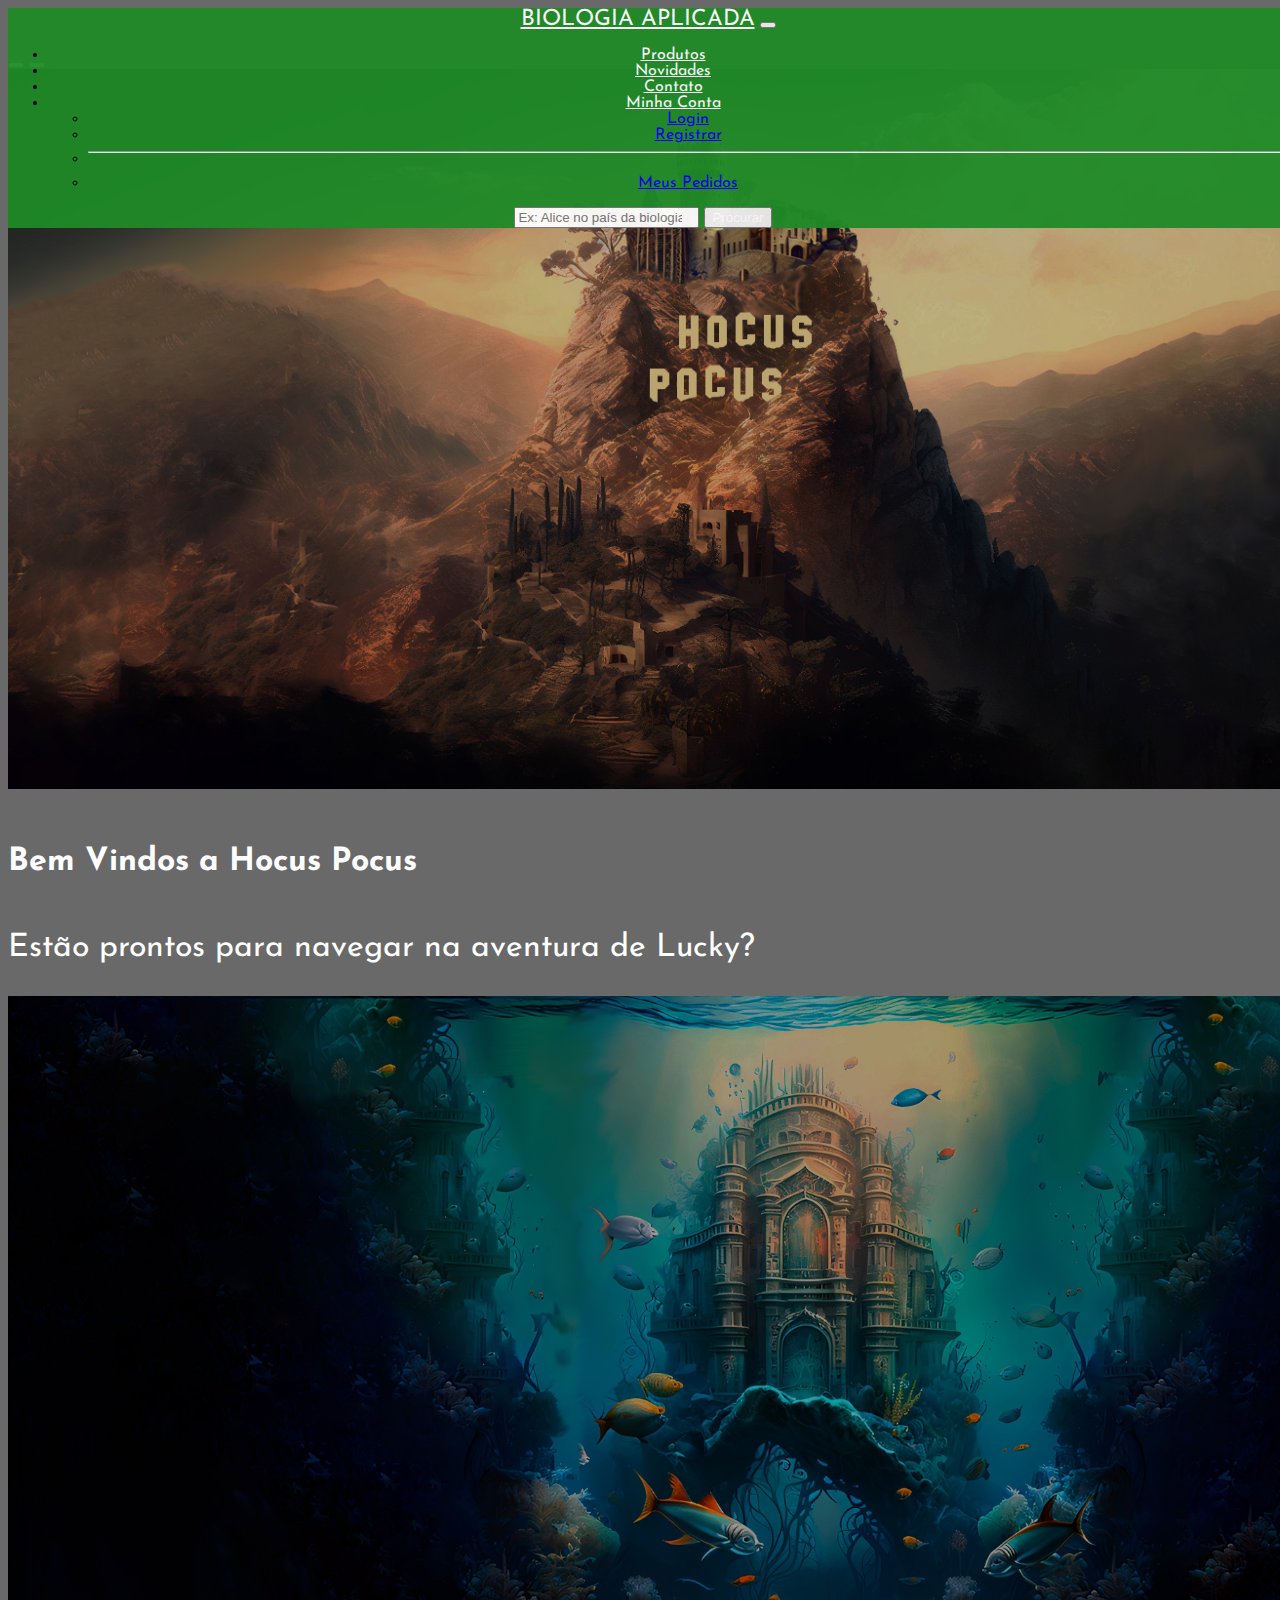
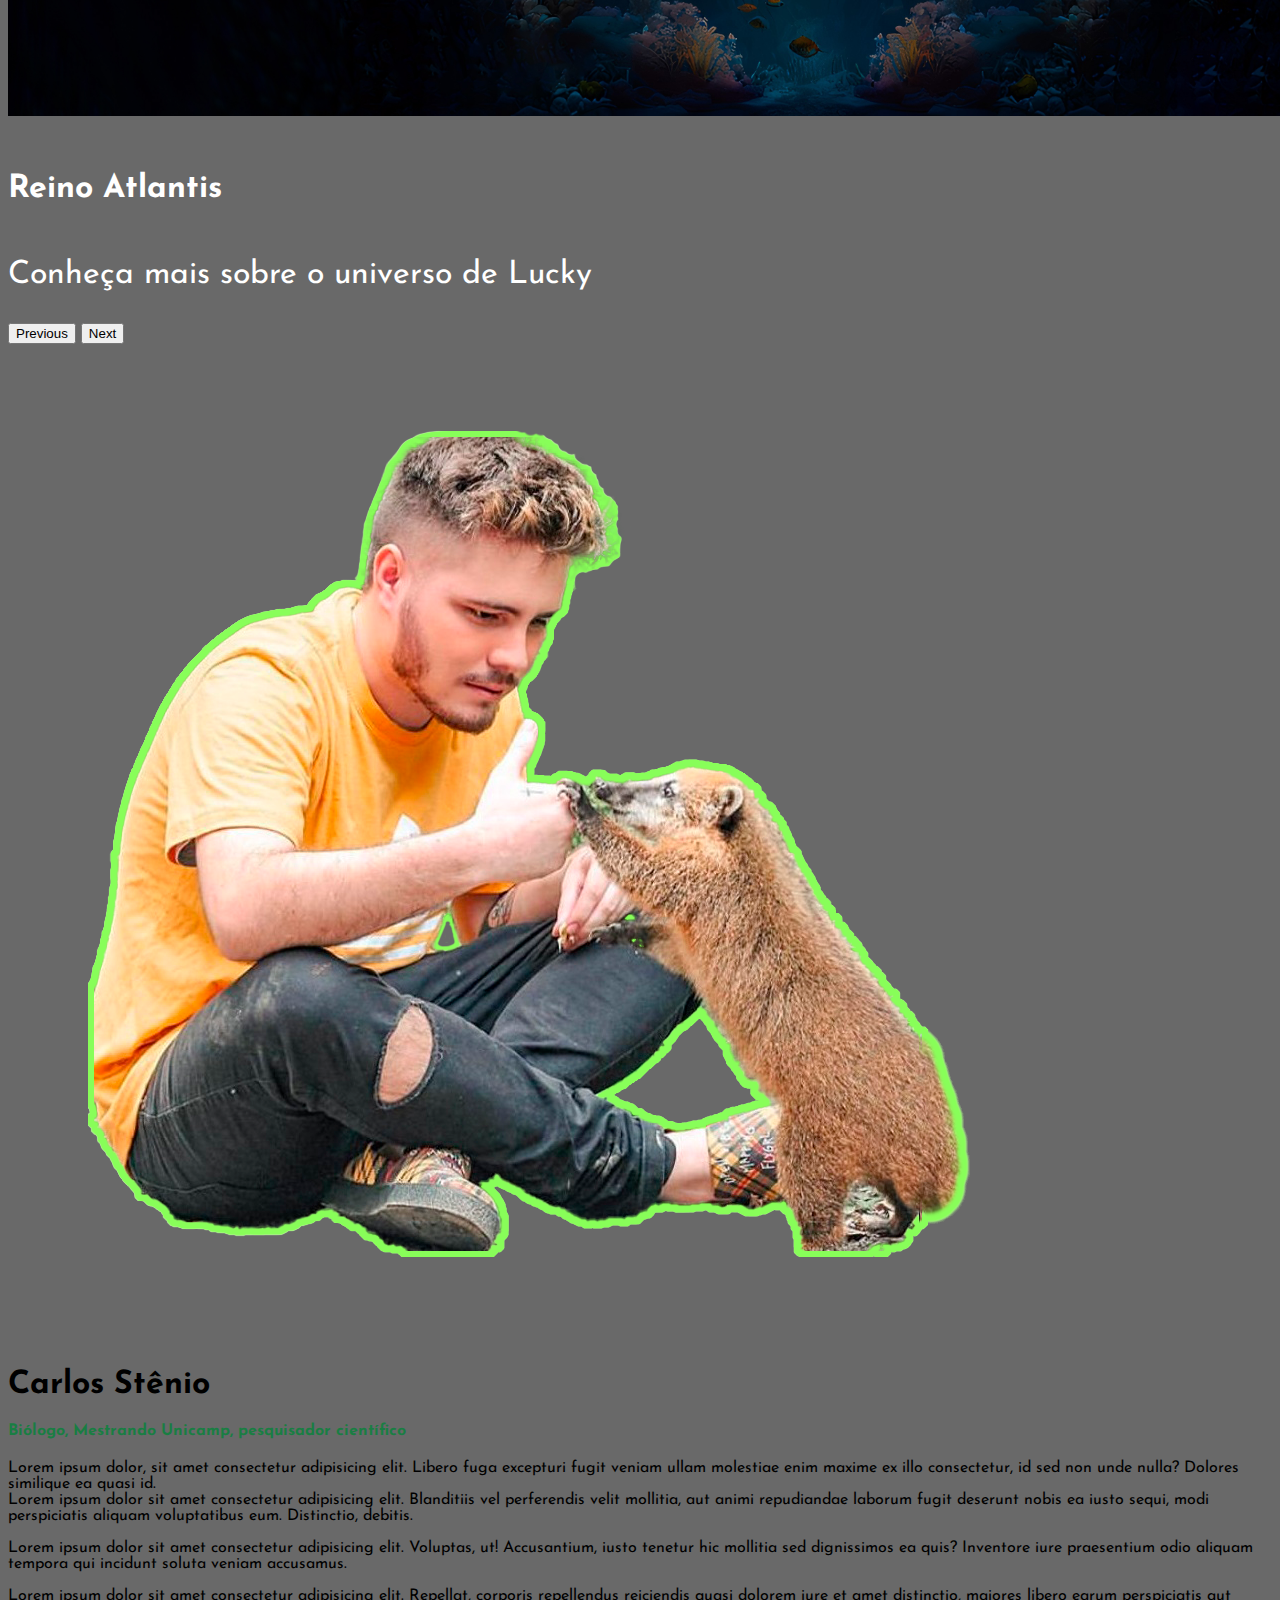
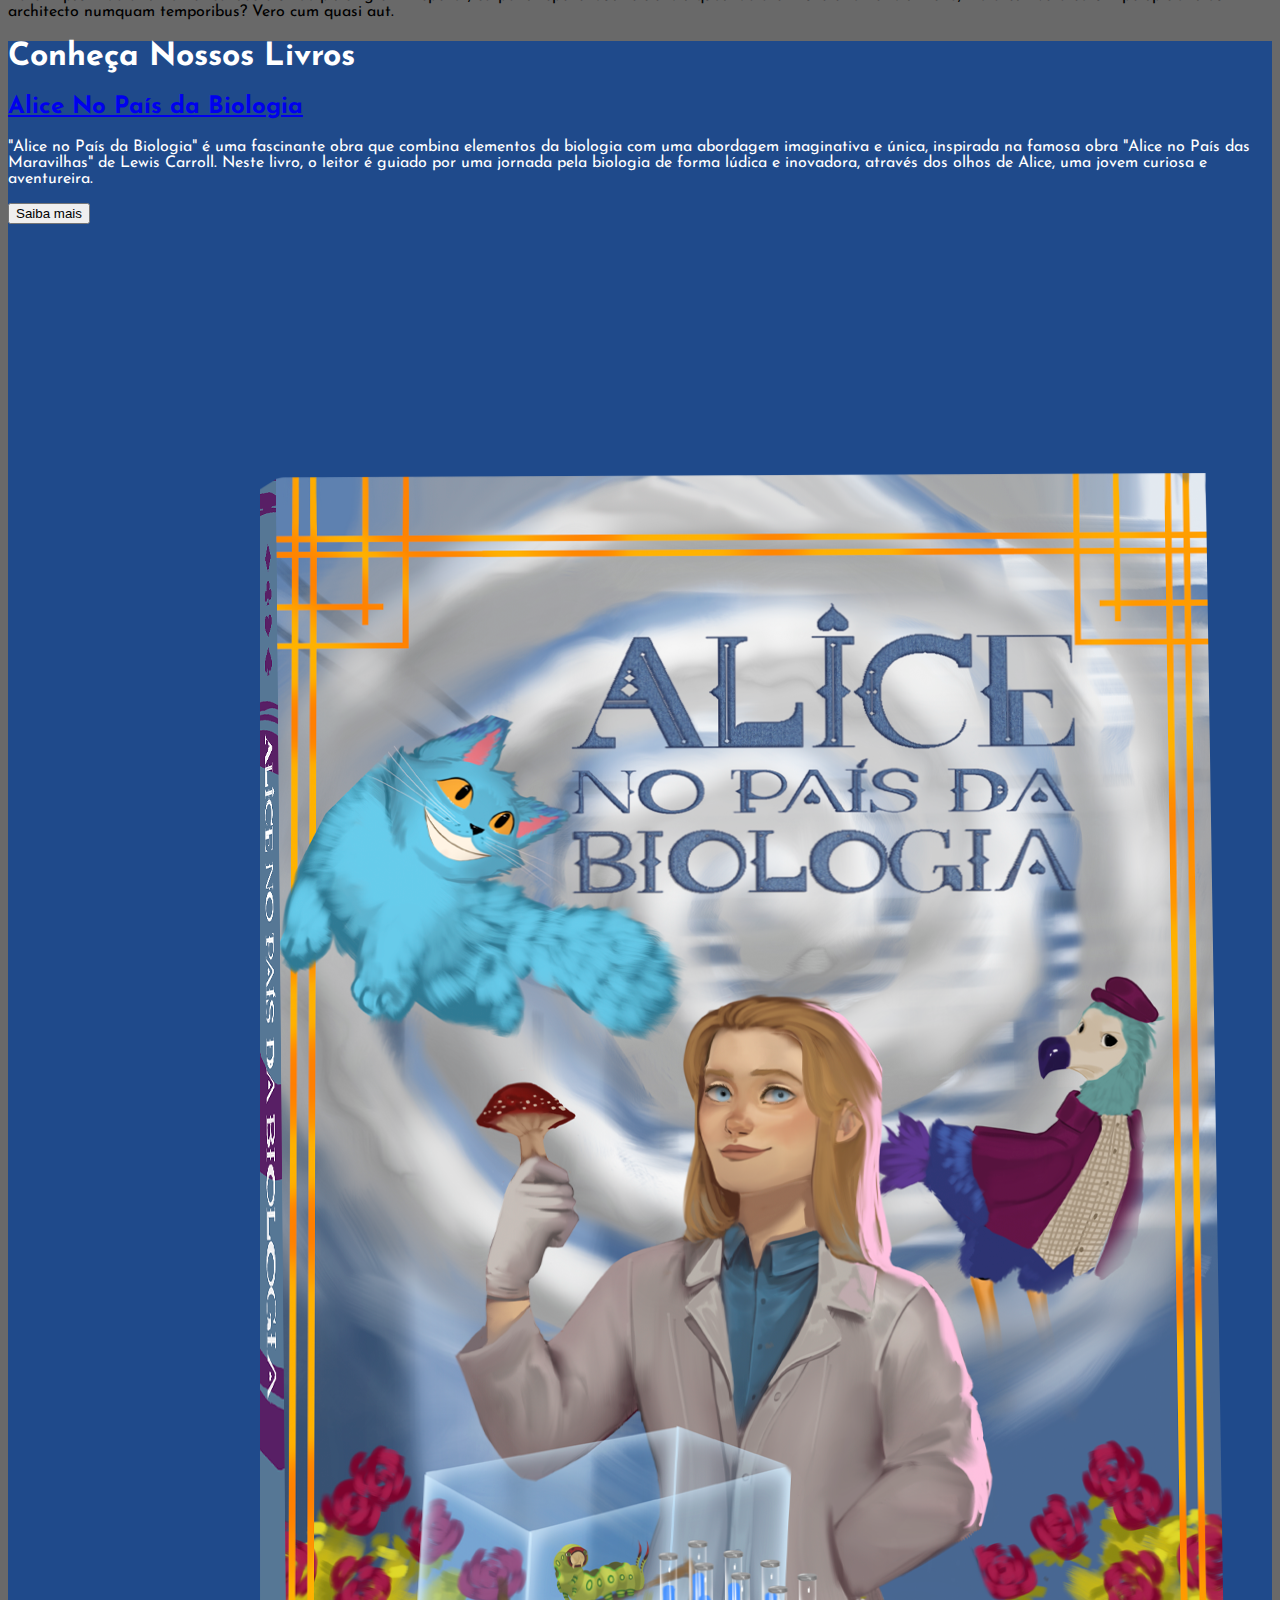
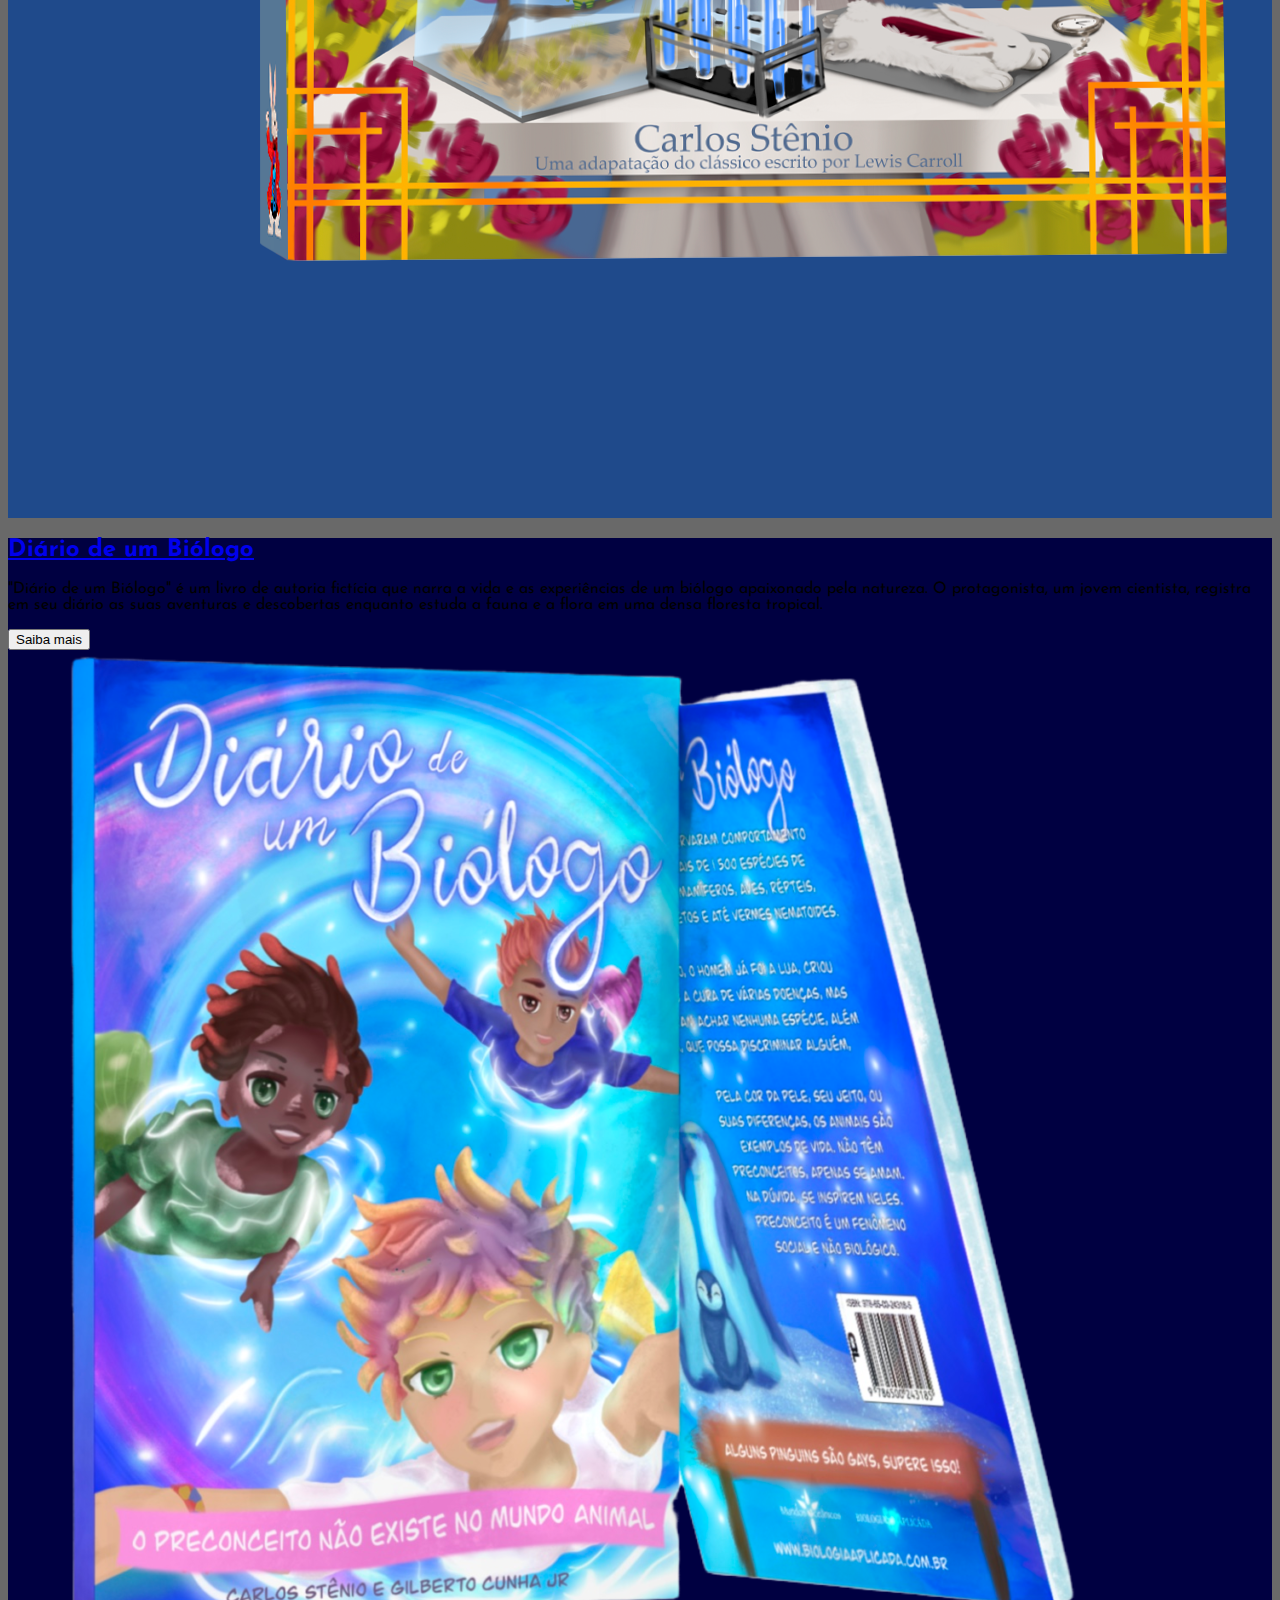
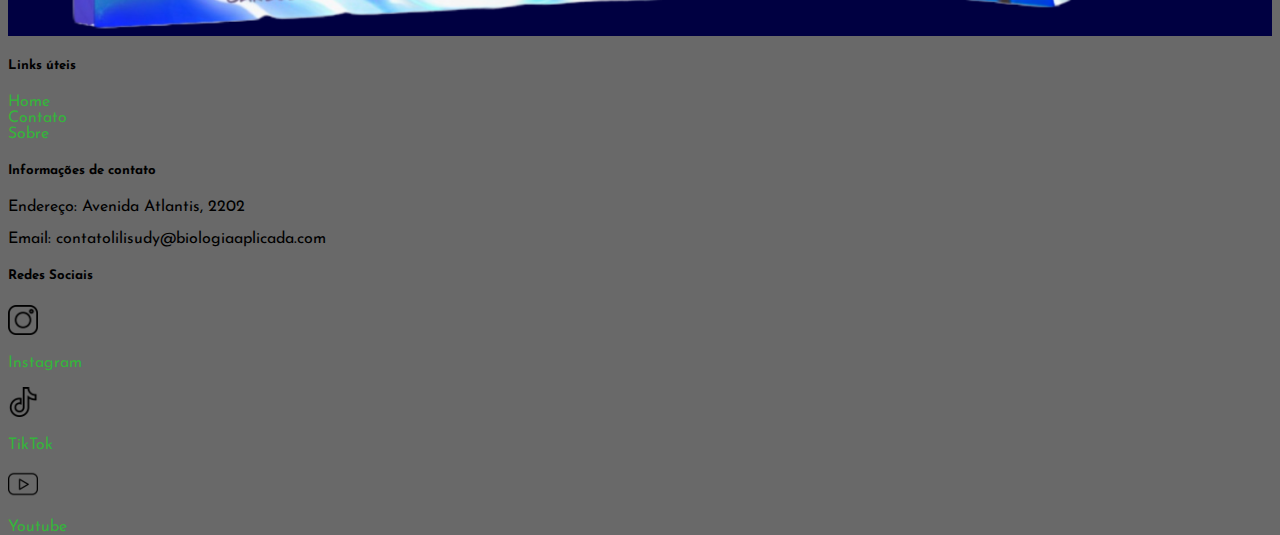
==== index.html @ c4a162b4 "att linha de corte" ====
<!DOCTYPE html>
<html lang="pt-br">

<head>
  <meta charset="UTF-8">
  <meta http-equiv="X-UA-Compatible" content="IE=edge">
  <meta name="viewport" content="width=device-width, initial-scale=1.0">
  <title>Biologia Aplicada</title>
  <link href="https://cdn.jsdelivr.net/npm/bootstrap@5.3.0-alpha3/dist/css/bootstrap.min.css" rel="stylesheet"
    integrity="sha384-KK94CHFLLe+nY2dmCWGMq91rCGa5gtU4mk92HdvYe+M/SXH301p5ILy+dN9+nJOZ" crossorigin="anonymous">
  <link rel="stylesheet" href="estilo/style.css">
</head>

<body>

  <header>
    <nav class="navbar navbar-expand-lg cor_amarelo pt-0 pb-0">
      <div class="container-fluid mt-1">
        <a class="navbar-brand fontsite text-white" href="#">BIOLOGIA APLICADA</a>
        <button class="navbar-toggler hamburguer" type="button" data-bs-toggle="collapse"
          data-bs-target="#navbarSupportedContent" aria-controls="navbarSupportedContent" aria-expanded="false"
          aria-label="Toggle navigation">
          <span class="navbar-toggler-icon"></span>
        </button>
        <div class="collapse navbar-collapse" id="navbarSupportedContent">
          <ul class="navbar-nav me-auto ms-auto mb-2 mb-lg-0">
            <li class="nav-item">
              <a class="nav-link navbarpadrao text-white" aria-current="page" href="#">Produtos</a>
            </li>
            <li class="nav-item">
              <a class="nav-link navbarpadrao text-white" href="#">Novidades</a>
            </li>
            <li class="nav-item">
              <a class="nav-link navbarpadrao text-white" href="#">Contato</a>
            </li>
            <li class="nav-item dropdown">
              <a class="nav-link dropdown-toggle navbarpadrao text-white" href="#" role="button"
                data-bs-toggle="dropdown" aria-expanded="false">
                Minha Conta
              </a>
              <ul class="dropdown-menu">
                <li><a class="dropdown-item listaabaixo justify-content-center d-flex" href="#">Login</a></li>
                <li><a class="dropdown-item listaabaixo justify-content-center d-flex" href="#">Registrar</a></li>
                <li>
                  <hr class="dropdown-divider">
                </li>
                <li><a class="dropdown-item listaabaixo justify-content-center d-flex" href="#">Meus Pedidos</a></li>
              </ul>
            </li>

          </ul>
          <form class="d-flex barrapesquisa" role="search">
            <input class="form-control me-2" type="search" placeholder="Ex: Alice no país da biologia"
              aria-label="Search">
            <button class="btn botaopesquisa" type="submit">Procurar</button>
          </form>
        </div>
      </div>
    </nav>
  </header>

  <main>
    <section id="carouselExampleDark" class="carousel carousel-light slide" data-bs-ride="carousel">
      <div class="carousel-indicators botaocarrossel">
        <button type="button" data-bs-target="#carouselExampleDark" data-bs-slide-to="0" class="active"
          aria-current="true" aria-label="Slide 1"></button>
        <button type="button" data-bs-target="#carouselExampleDark" data-bs-slide-to="1" aria-label="Slide 2"></button>
      </div>
      <div class="carousel-inner">
        <a href="#" class="linksemdecoracao">
          <div class="carousel-item active" data-bs-interval="4000">
            <img src="imagens/holly pocus2.jpg" class="d-block w-100 imagem-carrossel" alt="...">
            <div class="carousel-caption d-md-block">
              <h5 class="fontebranca">Bem Vindos a Hocus Pocus</h5>
              <p class="fontebranca">Estão prontos para navegar na aventura de Lucky?</p>
        </a>
      </div>
      </div>
      <div class="carousel-item" data-bs-interval="4000">
        <a href="#" class="linksemdecoracao">
          <img src="imagens/castelo2.jpg" class="d-block w-100 imagem-carrossel" alt="...">
          <div class="carousel-caption d-md-block">
            <h5 class="fontebranca">Reino Atlantis</h5>
            <p class="fontebranca">Conheça mais sobre o universo de Lucky</p>
        </a>
      </div>
      </div>
      </div>
      <button class="carousel-control-prev botaocarrossel" type="button" data-bs-target="#carouselExampleDark"
        data-bs-slide="prev">
        <span class="carousel-control-prev-icon" aria-hidden="true"></span>
        <span class="visually-hidden">Previous</span>
      </button>
      <button class="carousel-control-next botaocarrossel" type="button" data-bs-target="#carouselExampleDark"
        data-bs-slide="next">
        <span class="carousel-control-next-icon" aria-hidden="true"></span>
        <span class="visually-hidden">Next</span>
      </button>
    </section>

    <section class="bg-light p-4 d-flex justify-content-center">
      <div class="row">
        <div class="col-md-5">
          <img src="imagens/stenio.png" class="card-img-top flex-shrink-0 imagemstenio" alt="Foto">
        </div>
        <div class="col-md-7 justify-content-center d-block pt-5">
          <h1 class="flex-grow-1"> Carlos Stênio</h1>
          <h4 class="pb-4">Biólogo, Mestrando Unicamp, pesquisador científico</h4>
          <p>Lorem ipsum dolor, sit amet consectetur adipisicing elit. Libero fuga excepturi fugit veniam ullam
            molestiae enim maxime ex illo consectetur, id sed non unde nulla? Dolores similique ea quasi id. <br> Lorem
            ipsum dolor sit amet consectetur adipisicing elit. Blanditiis vel perferendis velit mollitia, aut animi
            repudiandae laborum fugit deserunt nobis ea iusto sequi, modi perspiciatis aliquam voluptatibus eum.
            Distinctio, debitis.</p>
          <p>Lorem ipsum dolor sit amet consectetur adipisicing elit. Voluptas, ut! Accusantium, iusto tenetur hic
            mollitia sed dignissimos ea quis? Inventore iure praesentium odio aliquam tempora qui incidunt soluta veniam
            accusamus.</p>
          <p>Lorem ipsum dolor sit amet consectetur adipisicing elit. Repellat, corporis repellendus reiciendis quasi
            dolorem iure et amet distinctio, maiores libero earum perspiciatis aut architecto numquam temporibus? Vero
            cum quasi aut.</p>
        </div>
      </div>
    </section>




    <section class="fundoprodutos p-4">
      <h1 class="text-center">Conheça Nossos Livros</h1>

      <div class="row d-flex justify-content-center">
        <div class="col-md-7 justify-content-center d-block pt-5">
          <h2 class="flex-grow-1 mt-4 text-center pb-2 pt-2"> <a href="#" class="link-light text-decoration-none titulolivro"><strong>Alice No País da Biologia</strong></a></h2>

          <div class="text-center fs-4 pt-3">
          <p>"Alice no País da Biologia" é uma fascinante obra que combina elementos da biologia com uma abordagem
            imaginativa e única, inspirada na famosa obra "Alice no País das Maravilhas" de Lewis Carroll. Neste livro,
            o leitor é guiado por uma jornada pela biologia de forma lúdica e inovadora, através dos olhos de Alice, uma
            jovem curiosa e aventureira.</p>

              <div class="row justify-content-center align-items-center">
                  <button class="btn btn-light col-5 mt-3">Saiba mais</button>
              </div>

        </div>
        </div>
        <div class="col-md-4">
          <img src="imagens/em pé.png" class="card-img-top flex-shrink-0 imagemstenio mt-2" alt="Foto">
        </div>
      </div>
    </section>

    <section class=" p-4 fundoprodutos2 text-light">
      <div class="row d-flex justify-content-center pb-3 pt-3">
        <div class="col-md-7 justify-content-center d-block pt-2">
          <h2 class="flex-grow-1 mt-4 text-center pb-2 pt-2"> <a href="#" class="link-light text-decoration-none titulolivro"><strong>Diário de um Biólogo</strong></a></h2>

          <div class="text-center fs-4 pt-2 pb-5">
          <p>"Diário de um Biólogo" é um livro de autoria fictícia que narra a vida e as experiências de um biólogo apaixonado pela natureza. O protagonista, um jovem cientista, registra em seu diário as suas aventuras e descobertas enquanto estuda a fauna e a flora em uma densa floresta tropical.</p>

              <div class="row justify-content-center align-items-center">
                  <button class="btn btn-light col-5 mt-3">Saiba mais</button>
              </div>

        </div>
        </div>
        <div class="col-md-4 marginlivro">
          <img src="imagens/diariodeumbiologo.png" class="card-img-top flex-shrink-0 imagemstenio mt-2 p-3 mt-4" alt="Foto">
        </div>
      </div>
    </section>



  </main>

  <footer class="bg-light text-dark">
    <div class="container pt-3">
      <div class="row text-center">
        <div class="col-md-3">
          <h5>Links úteis</h5>
          <p><a href="#" target="_blank" class="footerajuste">Home</a> <br>
          <a href="#" target="_blank" class="footerajuste">Contato</a> <br>
           <a href="#" target="_blank" class="footerajuste">Sobre</a></p>
           <p class="linhadecorte">______________________________________</p>
        </div>
        <div class="col-md-5 text-center">
          <h5 class="pb-3">Informações de contato</h5>
          <p>Endereço: Avenida Atlantis, 2202</p>
          <p>Email: contatolilisudy@biologiaaplicada.com</p>
          <p class="linhadecorte">_______________________________________</p>
        </div>
        <div class="col-md-4">
          <div class="row">
          <h5 class="mb-4">Redes Sociais</h5>
          <div class="col-md-4">
          <img src="imagens/instagram.png" alt="" class="imagemfooter mb-1"> <p><a href="https://instagram.com/steniosuxx" target="_blank" class="footerajuste">Instagram</a></p> 
        </div>
        <div class="col-md-4">
          <img src="imagens/tik-tok.png" alt="" class="imagemfooter mb-1"><p> <a href="https://www.tiktok.com/@steniosuxx"target="_blank"  class="footerajuste">TikTok</a> </p>
        </div>
          <div class="col-md-4">
          <img src="imagens/youtube.png" alt="" class="imagemfooter mb-1"> <p><a href="https://www.youtube.com/@BiologandocomSteniosuxx" target="_blank" class="footerajuste">Youtube</a></p>
        </div>
          </div>
        </div>
      </div>
    </div>
  </footer>


  <script src="https://cdn.jsdelivr.net/npm/bootstrap@5.3.0-alpha3/dist/js/bootstrap.bundle.min.js"
    integrity="sha384-ENjdO4Dr2bkBIFxQpeoTz1HIcje39Wm4jDKdf19U8gI4ddQ3GYNS7NTKfAdVQSZe"
    crossorigin="anonymous"></script>
</body>

</html>
---- estilo/style.css ----
@charset "UTF-8";

@import url('https://fonts.googleapis.com/css2?family=Josefin+Sans:wght@300;400&family=Source+Sans+Pro:wght@300;400&display=swap');



body {
    background-color: rgb(105, 105, 105);
    height: 100em;
    font-family: 'Josefin Sans', sans-serif;

}

header {
    width: 100%;
    z-index: 100;
    position: fixed;
    opacity: 95%;
    text-align: center;
}

.hamburguer {
    font-size: 1em;
}

main {
    z-index: 1;
    padding-top: 45px;
}
.botaopesquisa {
    color: white;
}
.fontebranca {
    color: white;
    font-size: 2em;
}

.cor_amarelo {
    background-color: rgb(31, 139, 40);
}

.fontsite {
    font-family: 'Josefin Sans', sans-serif;
    color: white;
    font-size: 1.4em;
}

.barrapesquisa {
    color: rgb(255, 255, 255);
    font-family: 'Josefin Sans', sans-serif;
    border-radius: 5px;
    margin-right: 10px;
    margin-bottom: 5px;
}

.botaopesquisa:hover {
    background-color: rgb(54, 179, 60)!important;
}

h4 {
    color: rgb(25, 126, 67);
}

.navbarpadrao:hover {
    background-color: rgb(54, 179, 60);
    color: white;
}

.listaabaixo:hover {
    background-color: rgb(54, 179, 60);
    color: white;
}

.navbarpadrao {
    color: rgb(255, 255, 255);
    font-family: 'Josefin Sans', sans-serif;
    border-radius: 7px;
    margin-right: 10px;
    margin-bottom: 5px;
}

.navbarpadrao:first-child {
    margin-left: 20px;
}

.linksemdecoracao {
    text-decoration: none;
}

.imagemstenio:hover {
    transform: scale(1.1);
    transition: transform 0.4s
}

.imagemstenio {
    transition: transform 0.4s ease-in-out;
}

.imagem-carrossel {
    height: 80vh;
    object-fit: cover;
    object-position: 50% 20%;
}

.fundoprodutos {
background-color: rgb(31, 74, 139);
color: white;
}

.fundoprodutos2 {
    background-color: rgb(0, 0, 65);
}

.titulolivro:hover { 
    color: rgb(136, 247, 136);
    transition: 0.4s ease;
}

.marginlivro {
    padding-left: 50px;
}

.footerajuste {
    color: rgb(54, 179, 60);
    text-decoration: none;
}

.imagemfooter {
    height: 30px;
    width: 30px;
}

.linhadecorte {
    display: none;
}

@media (max-width: 700px) {

    .fontsite {
        font-family: 'Josefin Sans', sans-serif;
        color: white;
        font-size: 1.5em;
    }

    .imagem-carrossel {
        height: 70vh;
        object-fit: cover;  
        object-position: 50% 50%;
}

    .fontebranca {
        font-size: 1.1em;
    }
    main {
        z-index: 1;
        padding-top: 50px;
    }
    .linhadecorte {
        display: block;
    }
}

@media (max-width: 500px) {
    .fontsite {
        font-family: 'Josefin Sans', sans-serif;
        color: white;
        font-size: 1.2em;
    }

    main {
        z-index: 1;
        padding-top: 40px;
    }
    .linhadecorte {
        display: block;
    }
}
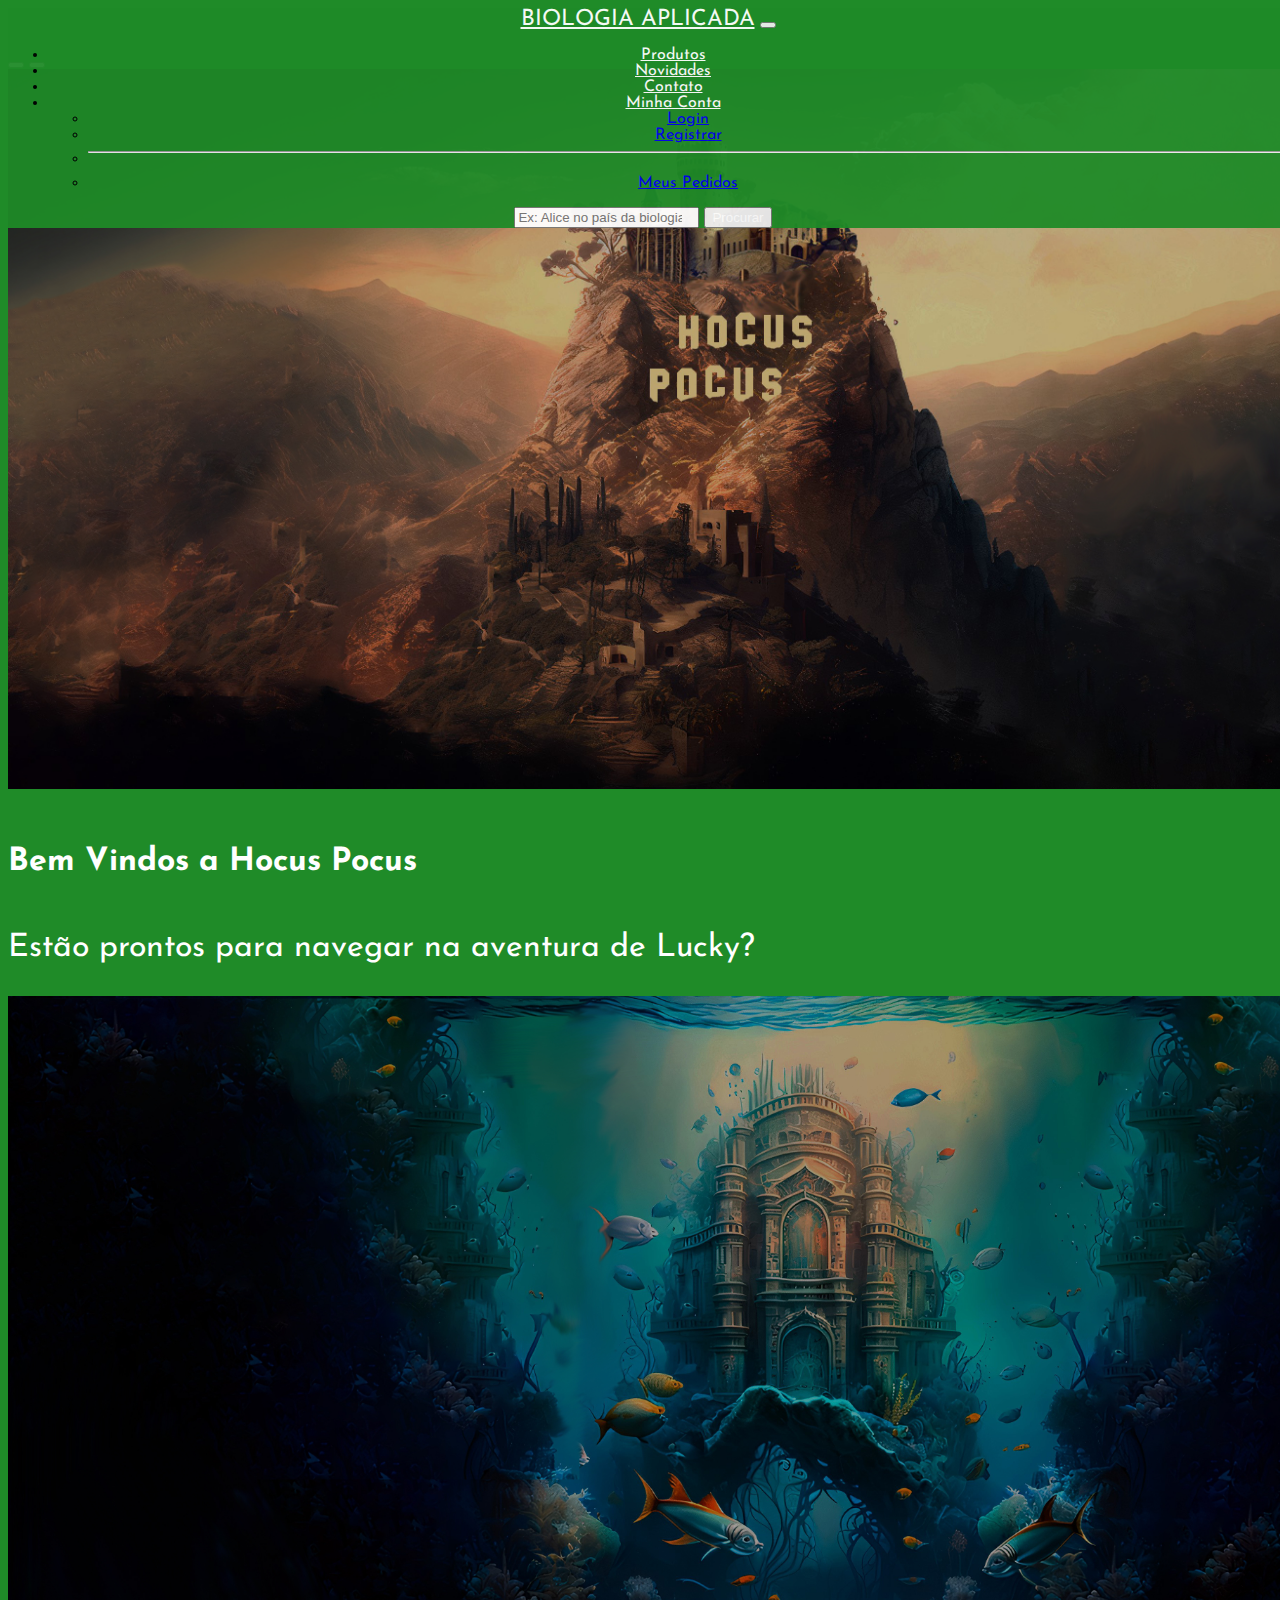
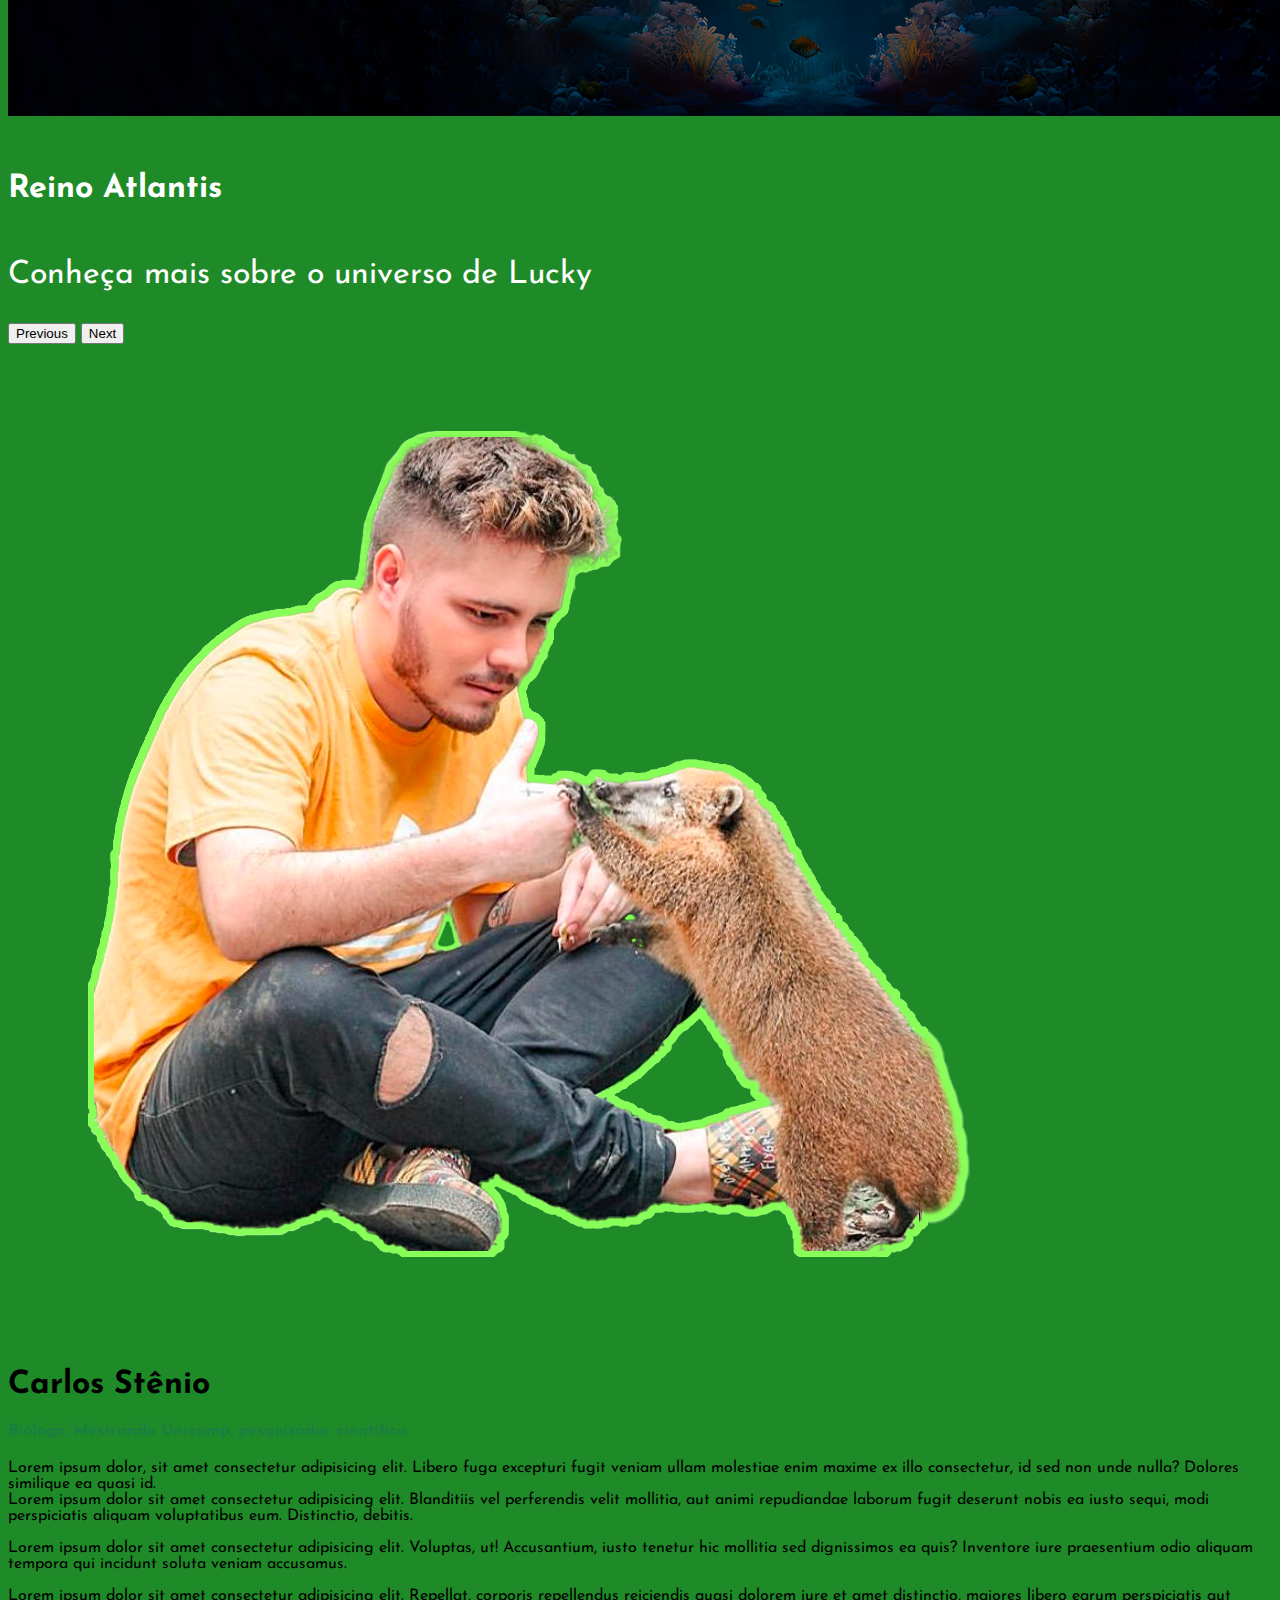
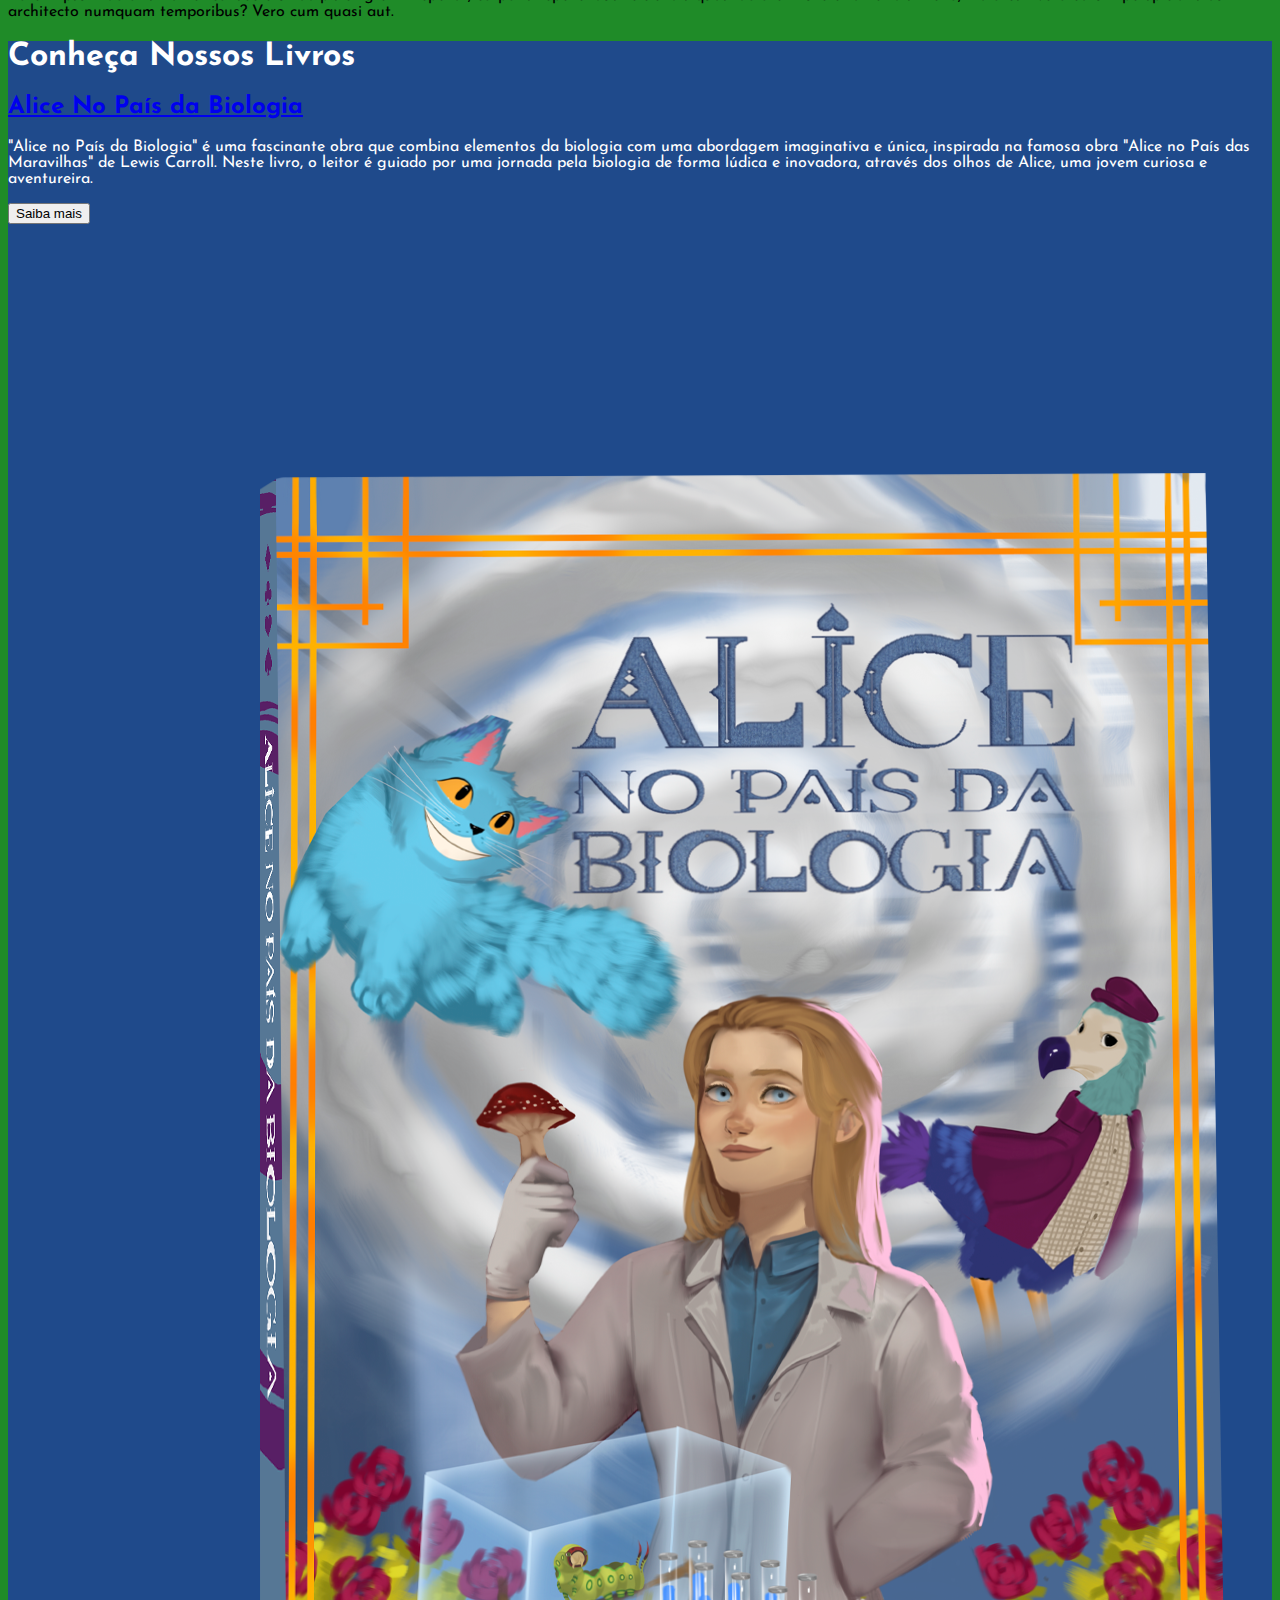
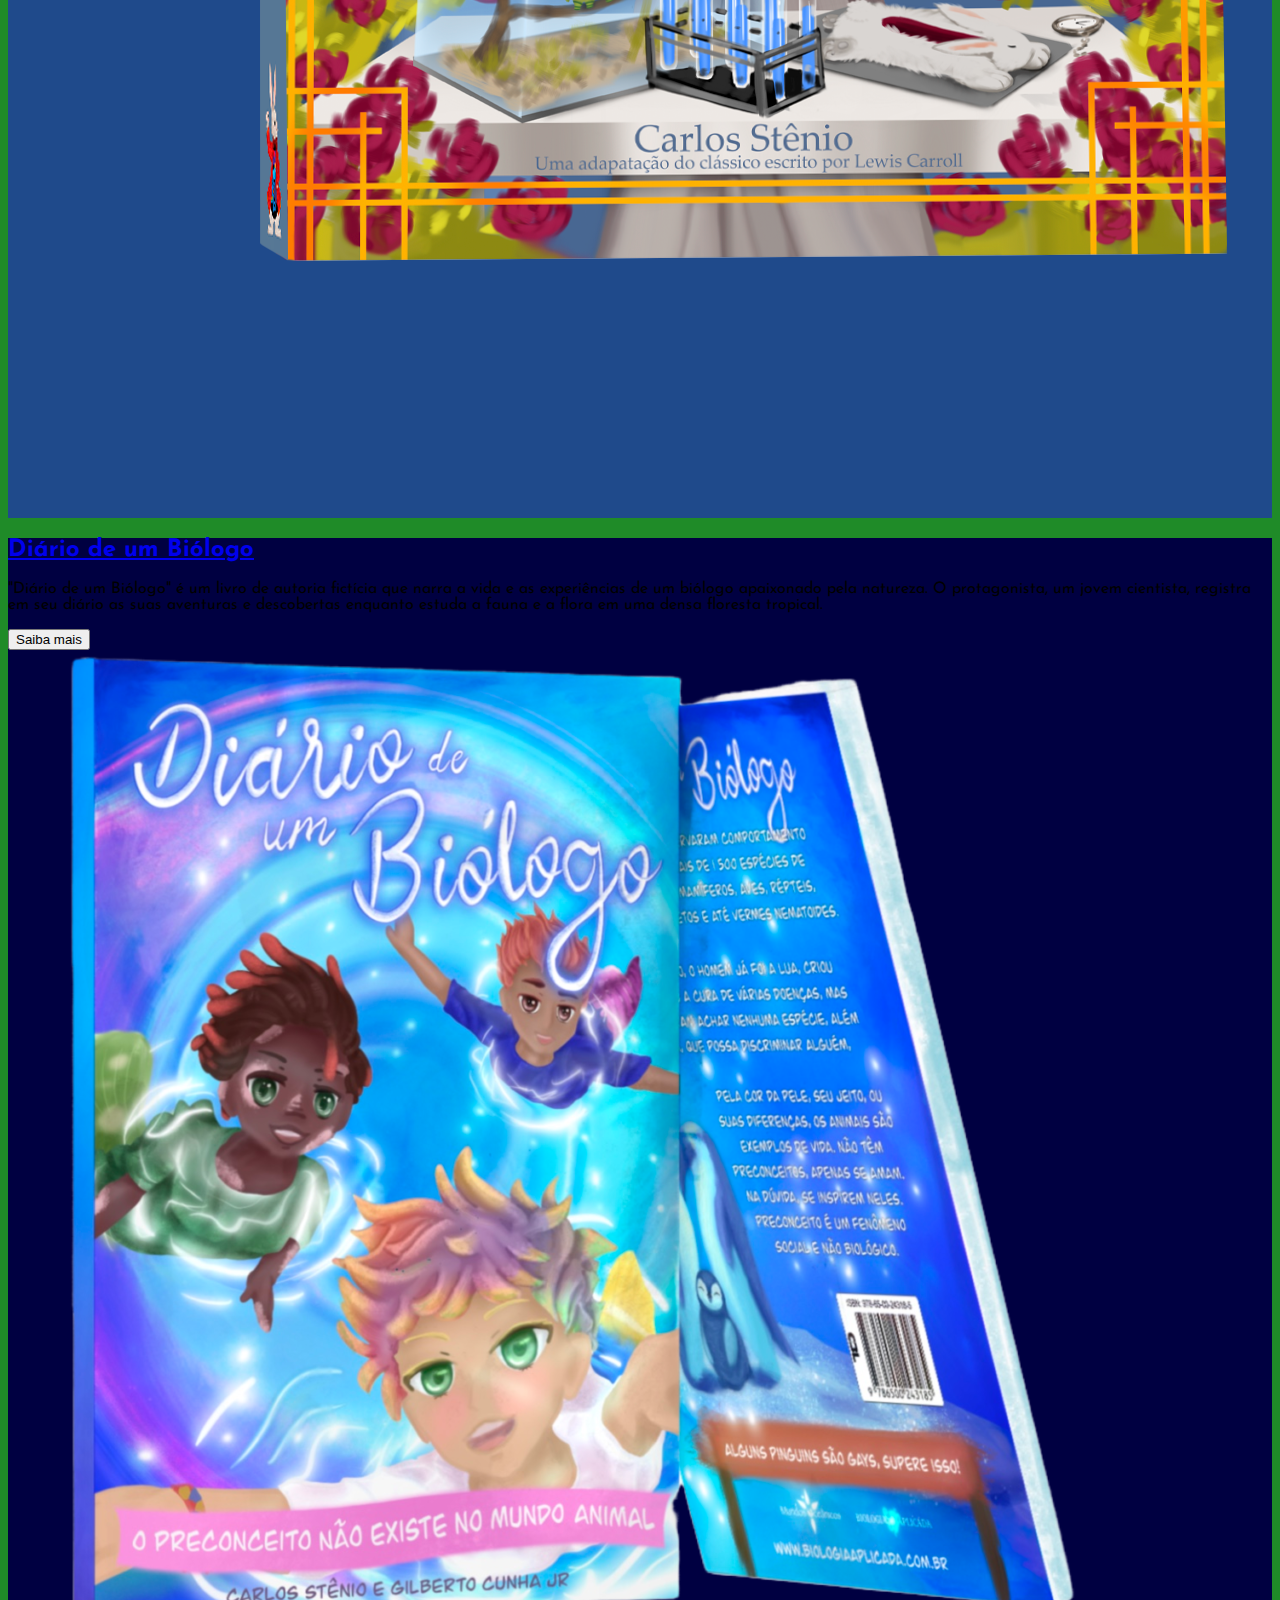
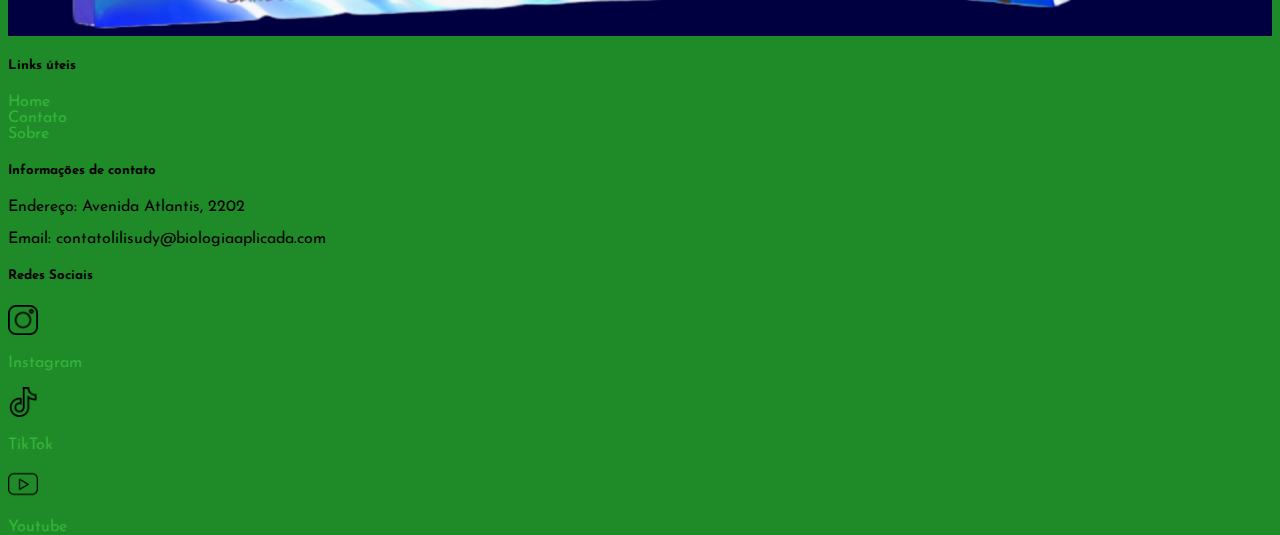
==== commit 9169c27c: "tirei os target blanks," ====
--- a/index.html
+++ b/index.html
@@ -178,16 +178,16 @@
       <div class="row text-center">
         <div class="col-md-3">
           <h5>Links úteis</h5>
-          <p><a href="#" target="_blank" class="footerajuste">Home</a> <br>
-          <a href="#" target="_blank" class="footerajuste">Contato</a> <br>
-           <a href="#" target="_blank" class="footerajuste">Sobre</a></p>
-           <p class="linhadecorte">______________________________________</p>
+          <p><a href="#" class="footerajuste">Home</a> <br>
+          <a href="#" class="footerajuste">Contato</a> <br>
+           <a href="#" class="footerajuste">Sobre</a></p>
+           <p class="linhadecorte">_______________________________</p>
         </div>
         <div class="col-md-5 text-center">
           <h5 class="pb-3">Informações de contato</h5>
           <p>Endereço: Avenida Atlantis, 2202</p>
           <p>Email: contatolilisudy@biologiaaplicada.com</p>
-          <p class="linhadecorte">_______________________________________</p>
+          <p class="linhadecorte">_______________________________</p>
         </div>
         <div class="col-md-4">
           <div class="row">
--- a/estilo/style.css
+++ b/estilo/style.css
@@ -5,7 +5,7 @@
 
 
 body {
-    background-color: rgb(105, 105, 105);
+    background-color: rgb(31, 139, 40);
     height: 100em;
     font-family: 'Josefin Sans', sans-serif;
 
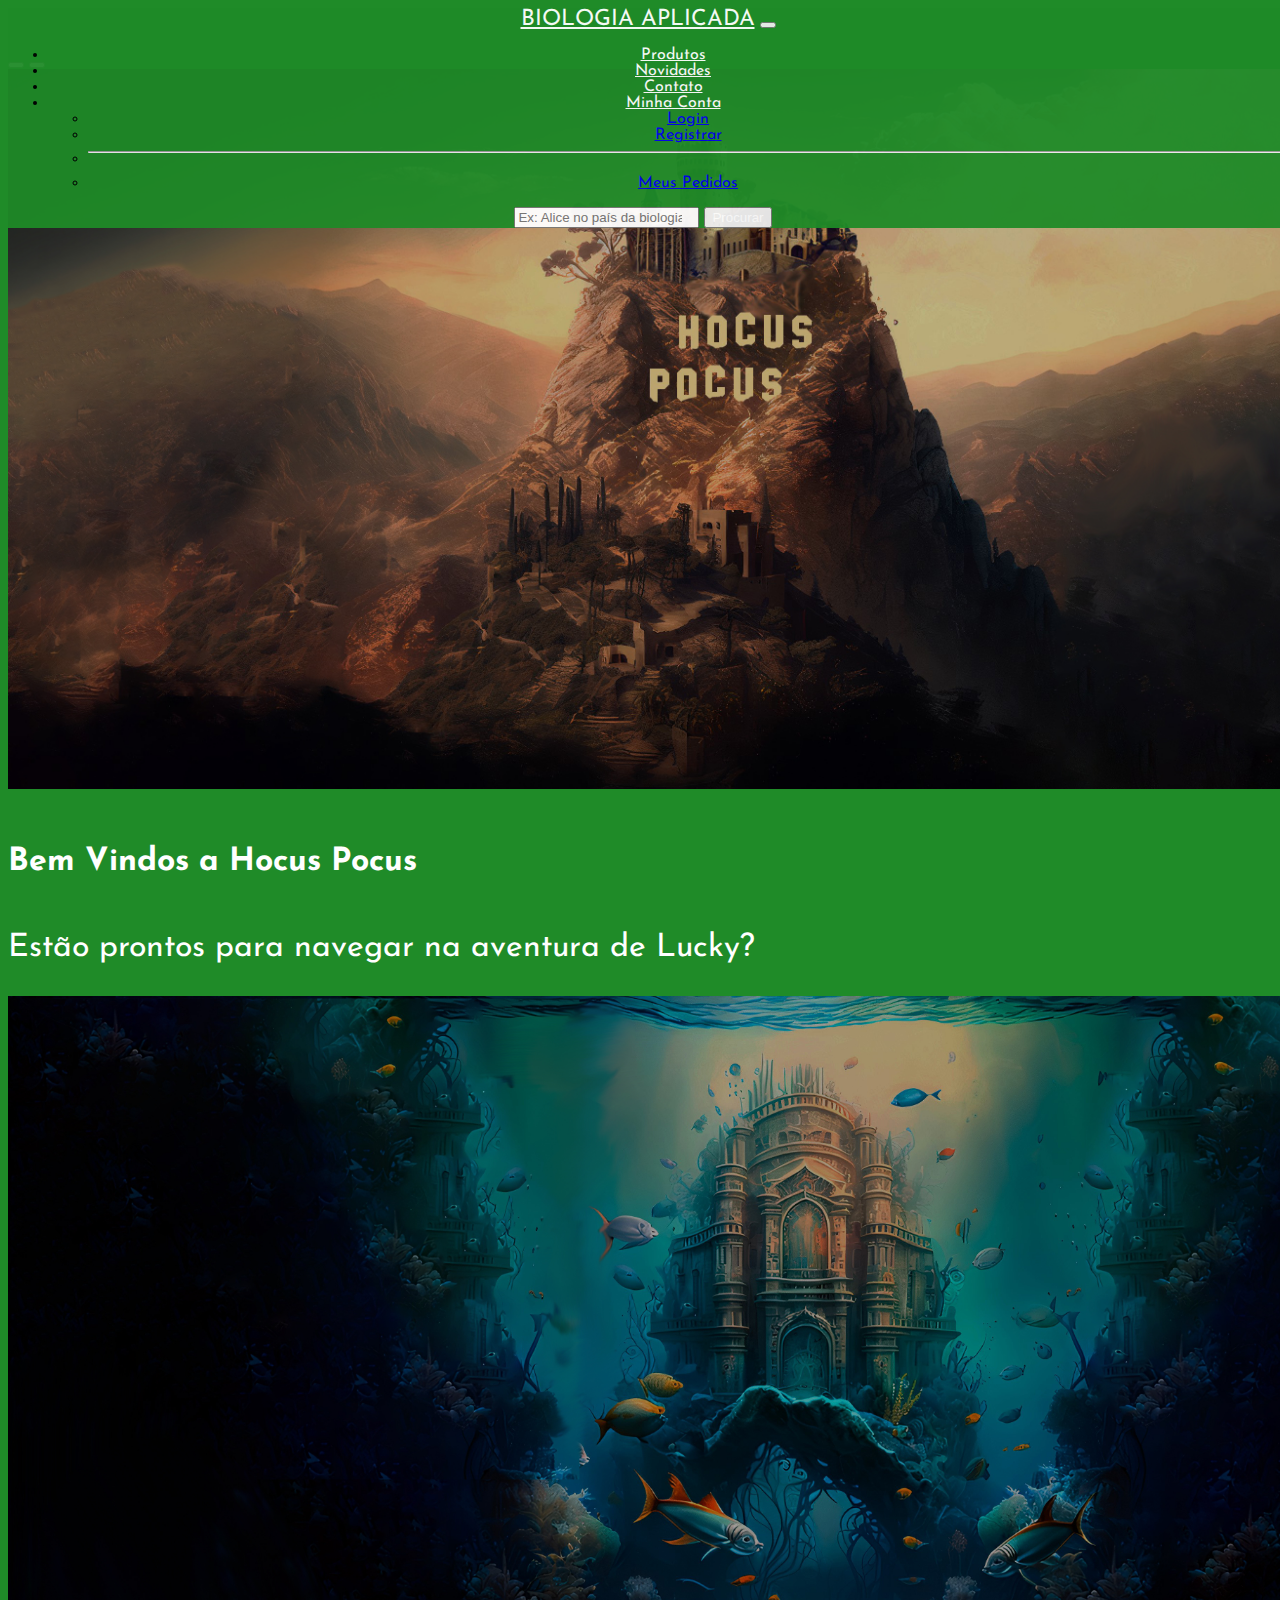
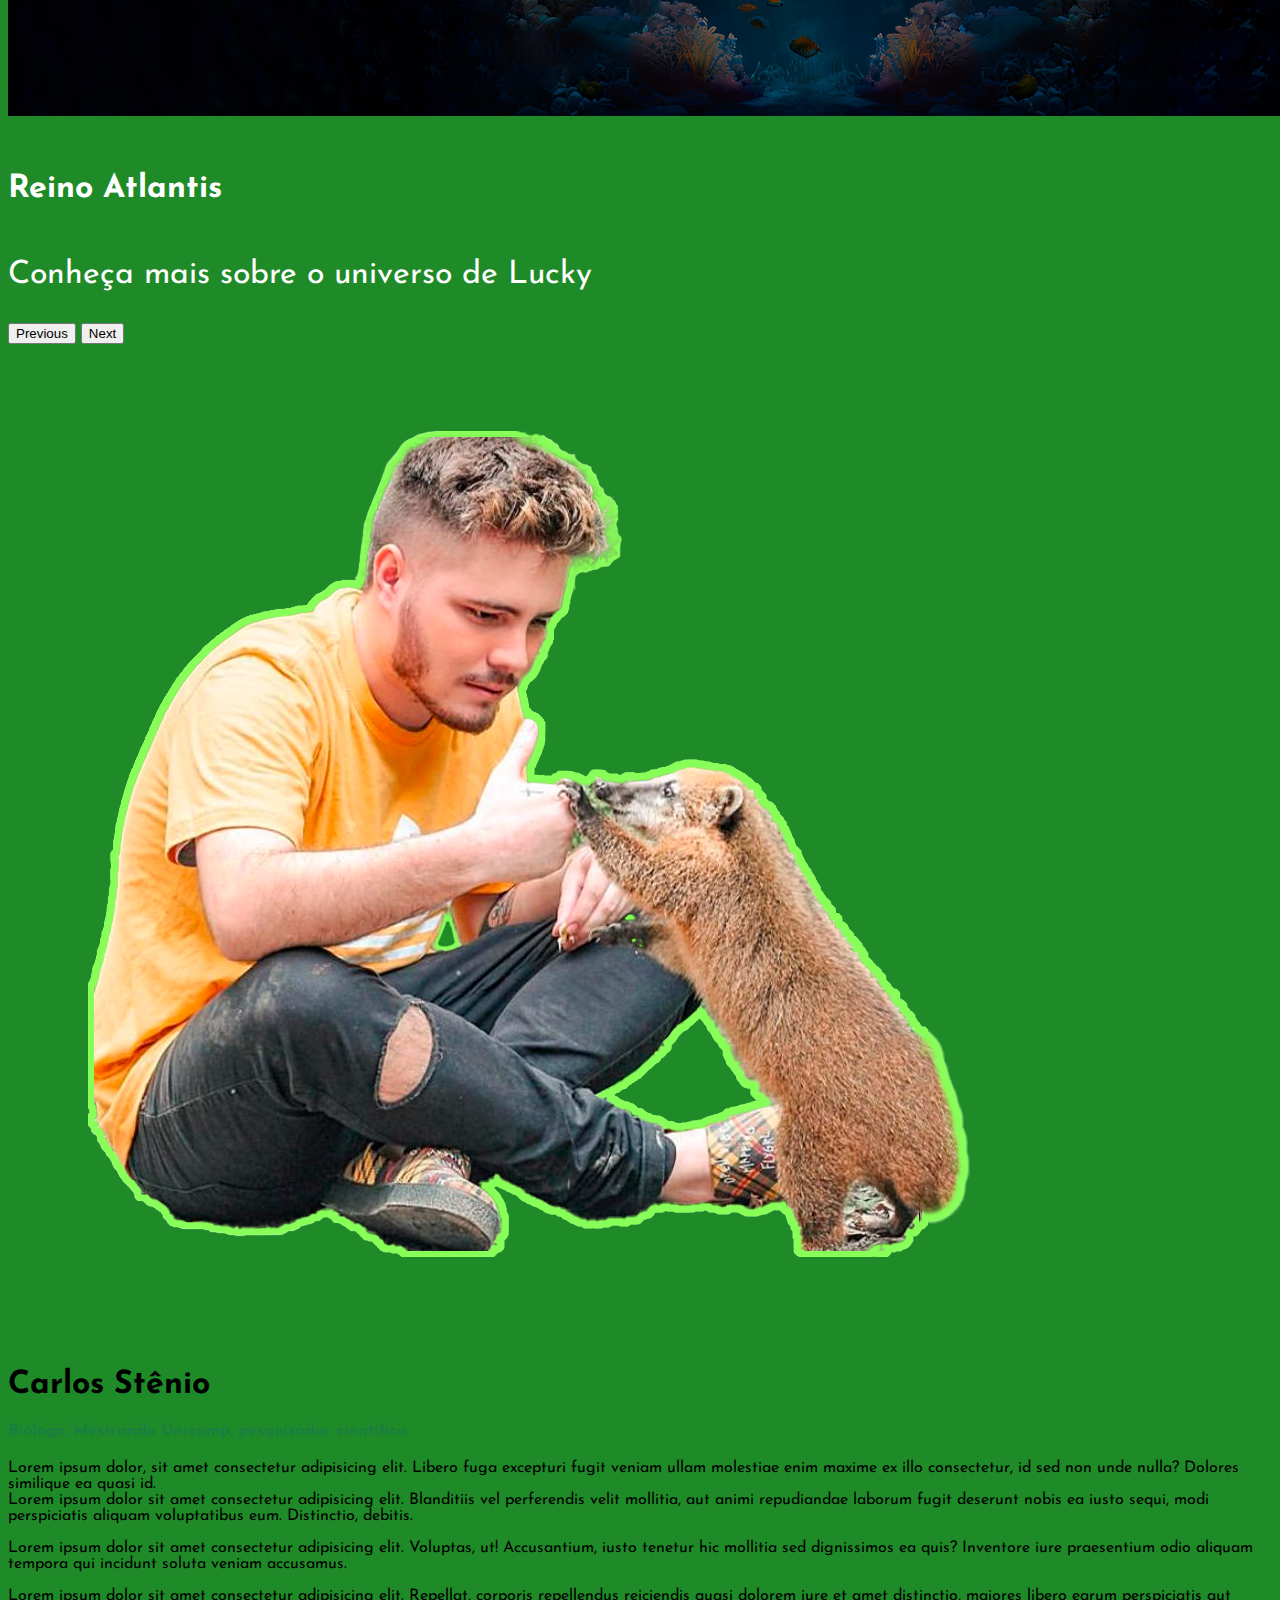
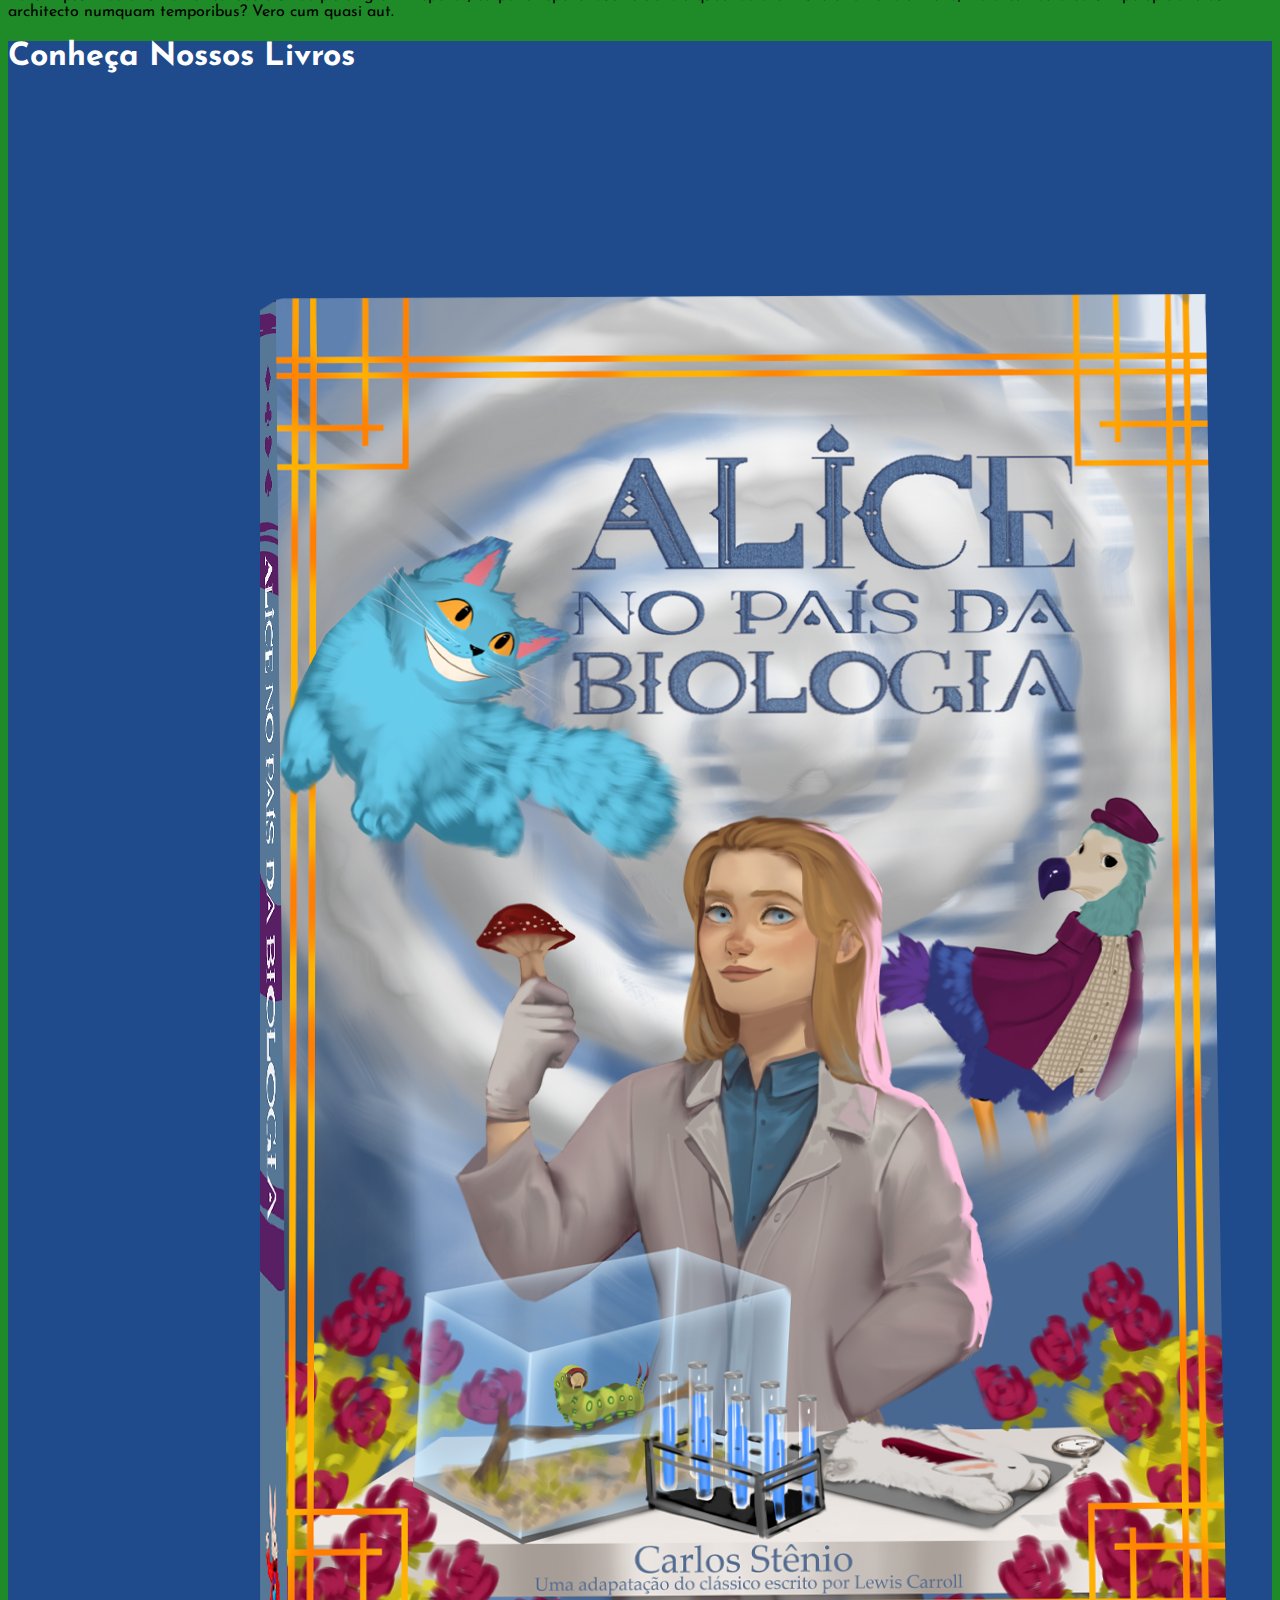
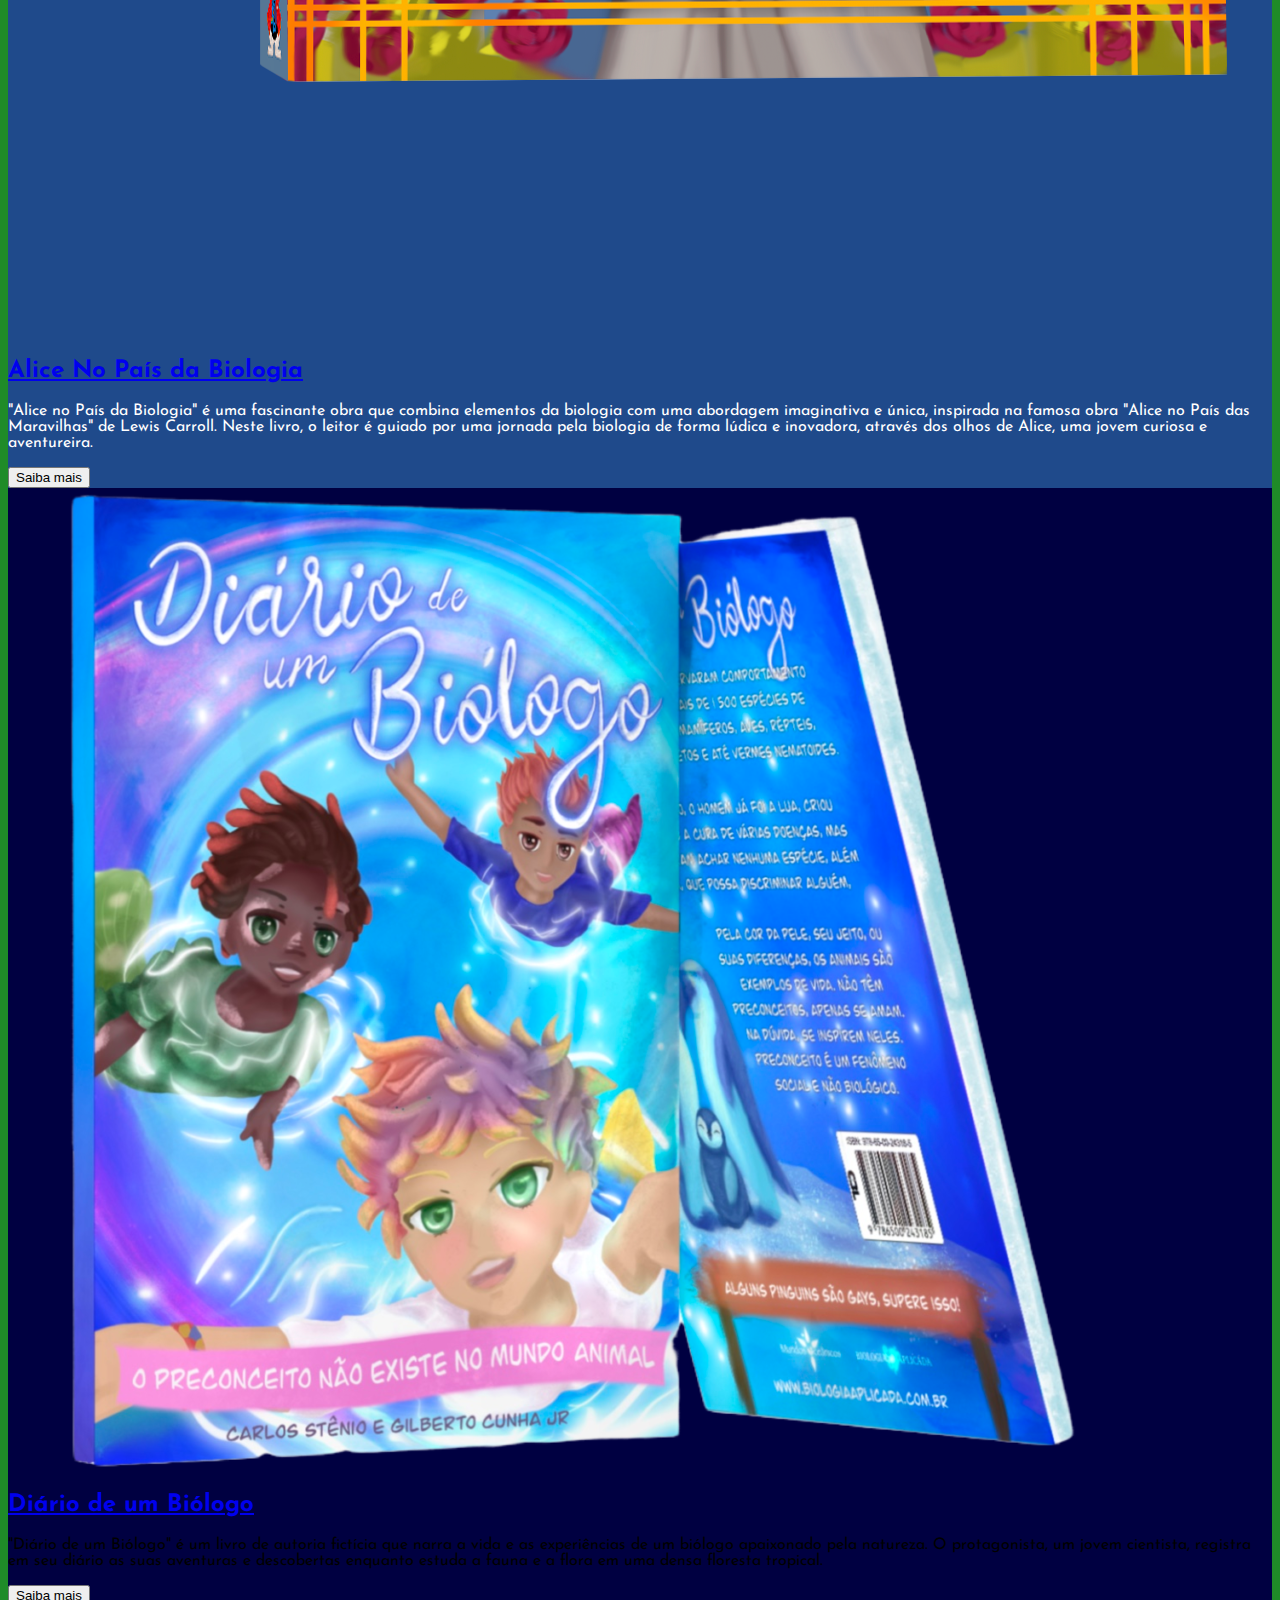
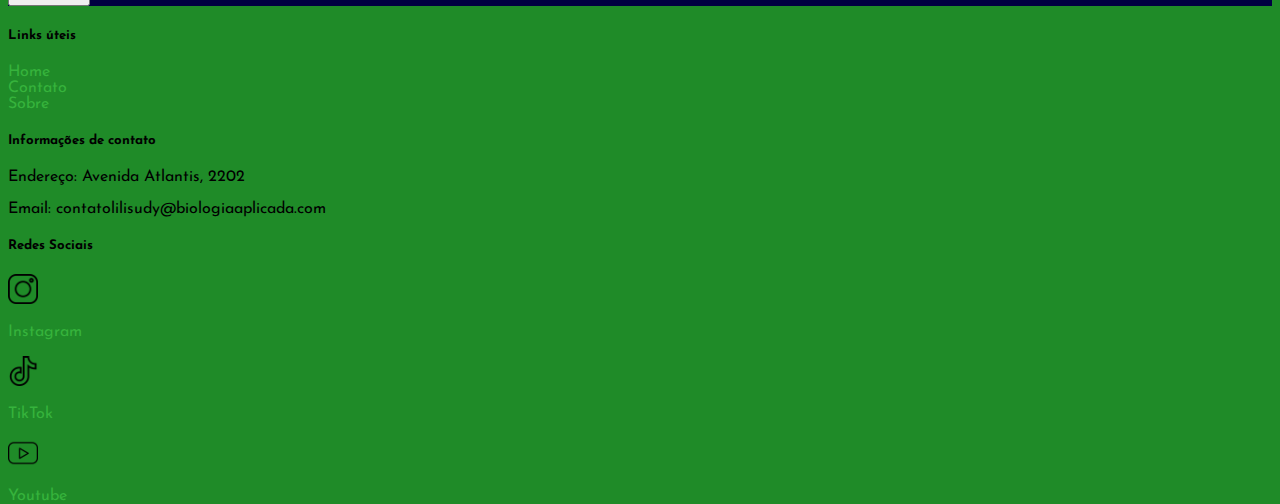
==== commit 5ef8631f: "ajustes ordem dos livros" ====
--- a/index.html
+++ b/index.html
@@ -125,11 +125,15 @@
 
 
     <section class="fundoprodutos p-4">
-      <h1 class="text-center">Conheça Nossos Livros</h1>
+      <h1 class="text-center pb-5">Conheça Nossos Livros</h1>
 
       <div class="row d-flex justify-content-center">
-        <div class="col-md-7 justify-content-center d-block pt-5">
-          <h2 class="flex-grow-1 mt-4 text-center pb-2 pt-2"> <a href="#" class="link-light text-decoration-none titulolivro"><strong>Alice No País da Biologia</strong></a></h2>
+
+        <div class="col-md-4">
+          <img src="imagens/em pé.png" class="card-img-top flex-shrink-0 imagemstenio imagemalice" alt="Foto">
+        </div>
+        <div class="col-md-7 justify-content-center d-block ">
+          <h2 class="flex-grow-1 text-center pb-2 pt-0"> <a href="#" class="link-light text-decoration-none titulolivro "><strong>Alice No País da Biologia</strong></a></h2>
 
           <div class="text-center fs-4 pt-3">
           <p>"Alice no País da Biologia" é uma fascinante obra que combina elementos da biologia com uma abordagem
@@ -143,14 +147,16 @@
 
         </div>
         </div>
-        <div class="col-md-4">
-          <img src="imagens/em pé.png" class="card-img-top flex-shrink-0 imagemstenio mt-2" alt="Foto">
-        </div>
-      </div>
-    </section>
-
+      </div>
+    </section>
+
+
+    
     <section class=" p-4 fundoprodutos2 text-light">
       <div class="row d-flex justify-content-center pb-3 pt-3">
+        <div class="col-md-4 marginlivro">
+          <img src="imagens/diariodeumbiologo.png" class="card-img-top flex-shrink-0 imagemstenio mt-2 p-3 mt-4" alt="Foto">
+        </div>
         <div class="col-md-7 justify-content-center d-block pt-2">
           <h2 class="flex-grow-1 mt-4 text-center pb-2 pt-2"> <a href="#" class="link-light text-decoration-none titulolivro"><strong>Diário de um Biólogo</strong></a></h2>
 
@@ -162,9 +168,6 @@
               </div>
 
         </div>
-        </div>
-        <div class="col-md-4 marginlivro">
-          <img src="imagens/diariodeumbiologo.png" class="card-img-top flex-shrink-0 imagemstenio mt-2 p-3 mt-4" alt="Foto">
         </div>
       </div>
     </section>
--- a/estilo/style.css
+++ b/estilo/style.css
@@ -134,6 +134,9 @@
     display: none;
 }
 
+.imagemalice {
+    margin-top: -50px;
+}
 @media (max-width: 700px) {
 
     .fontsite {
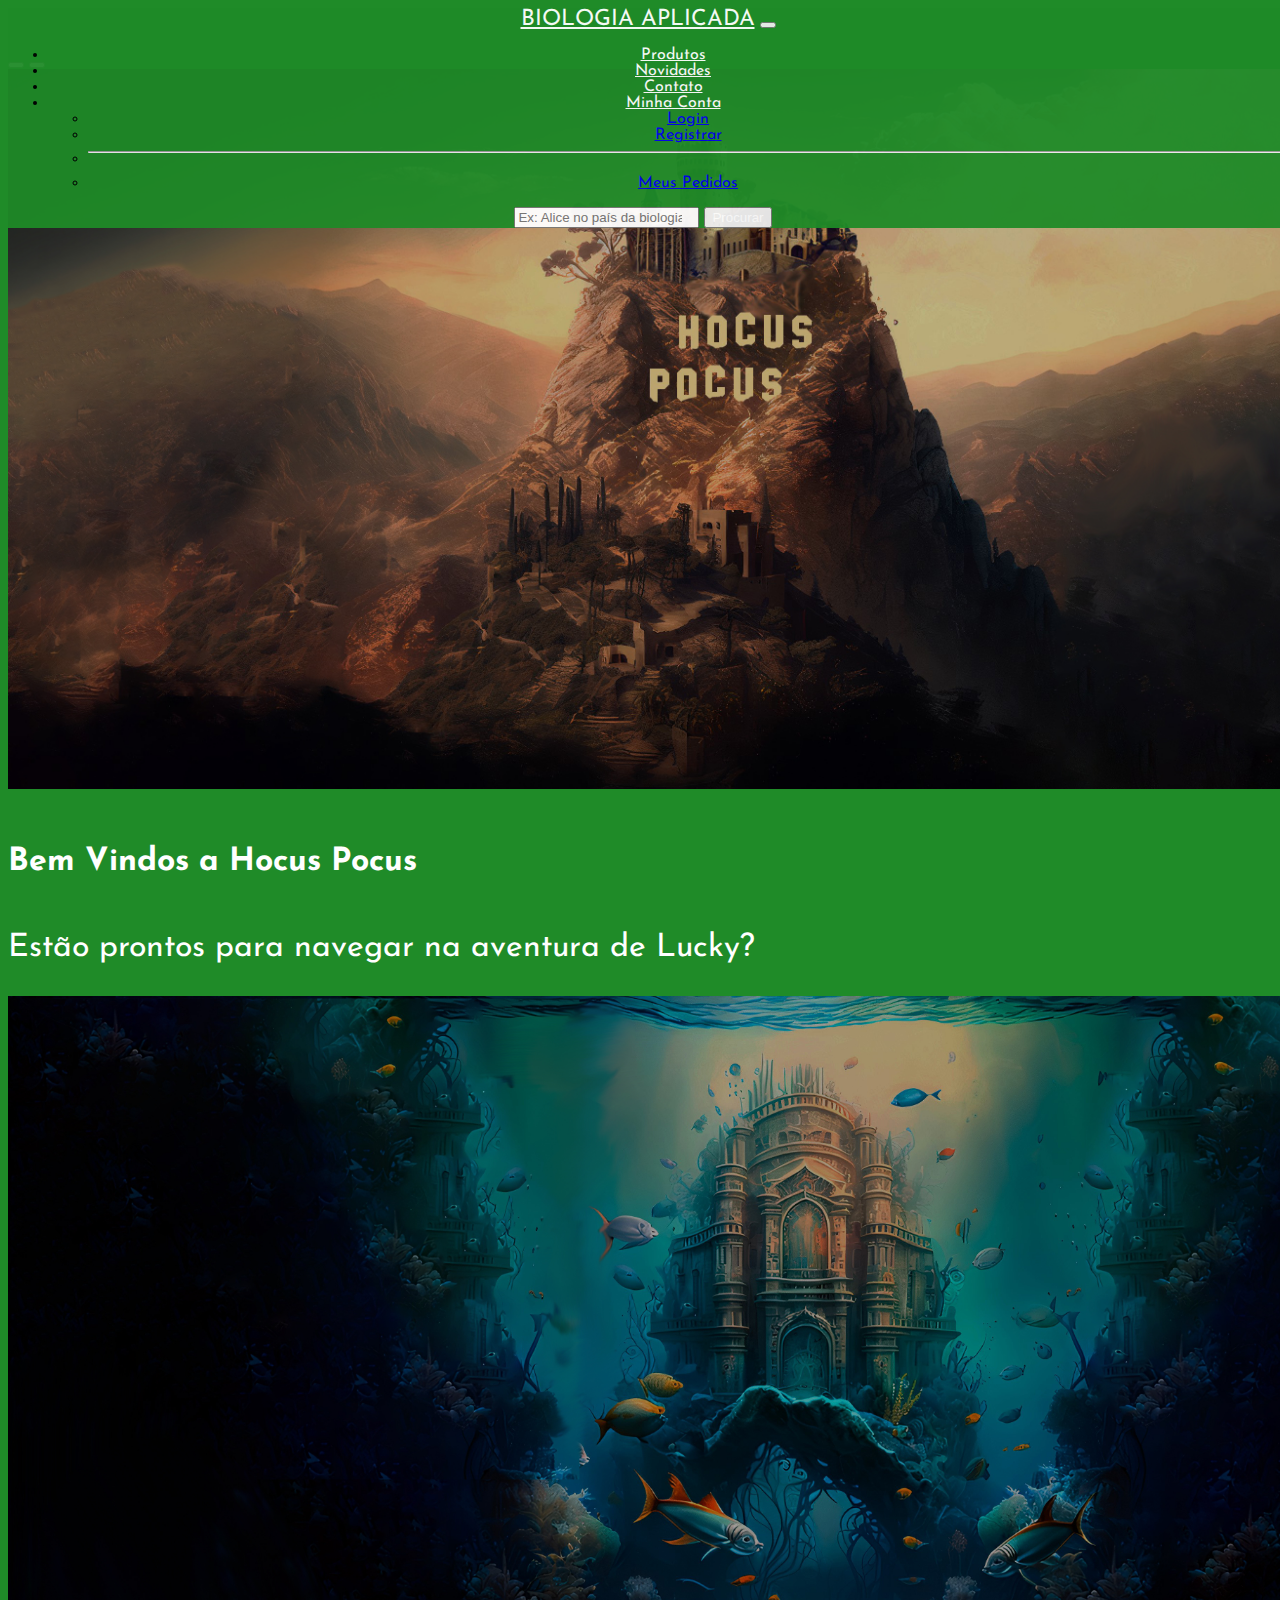
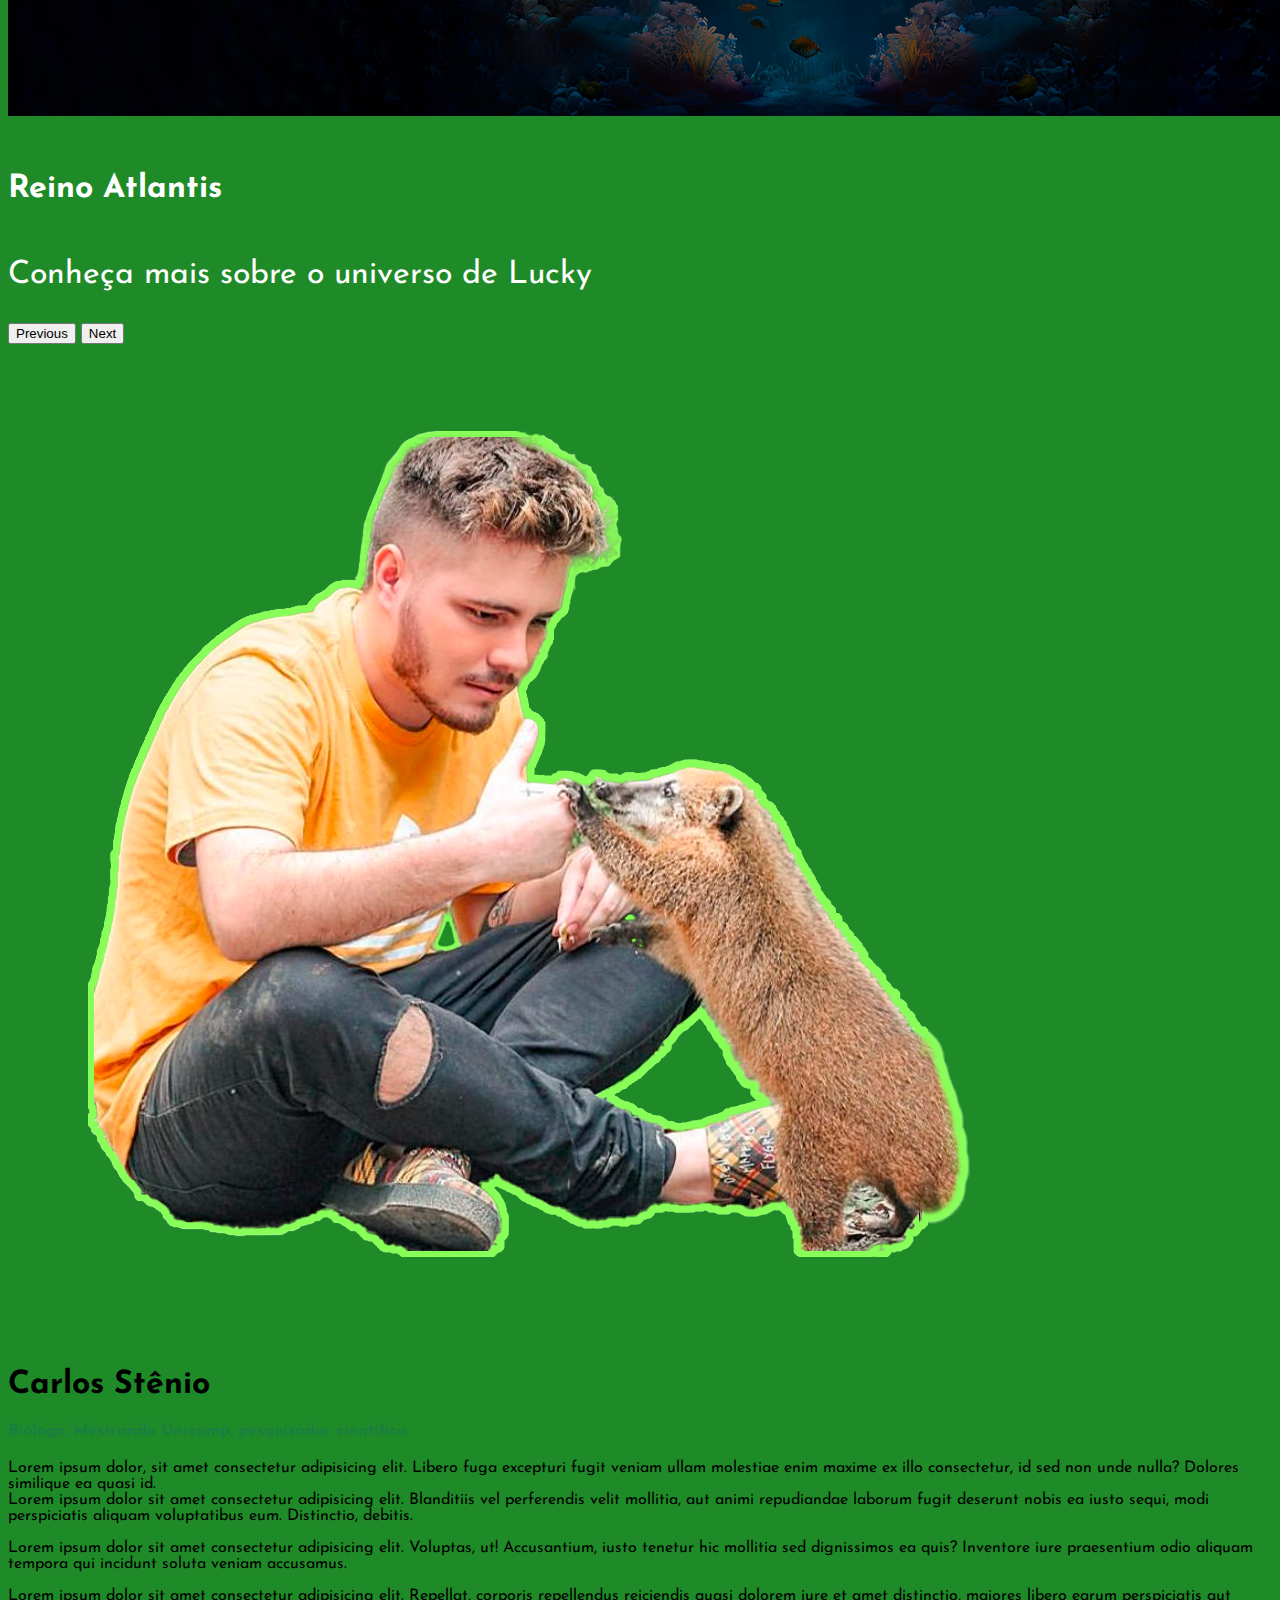
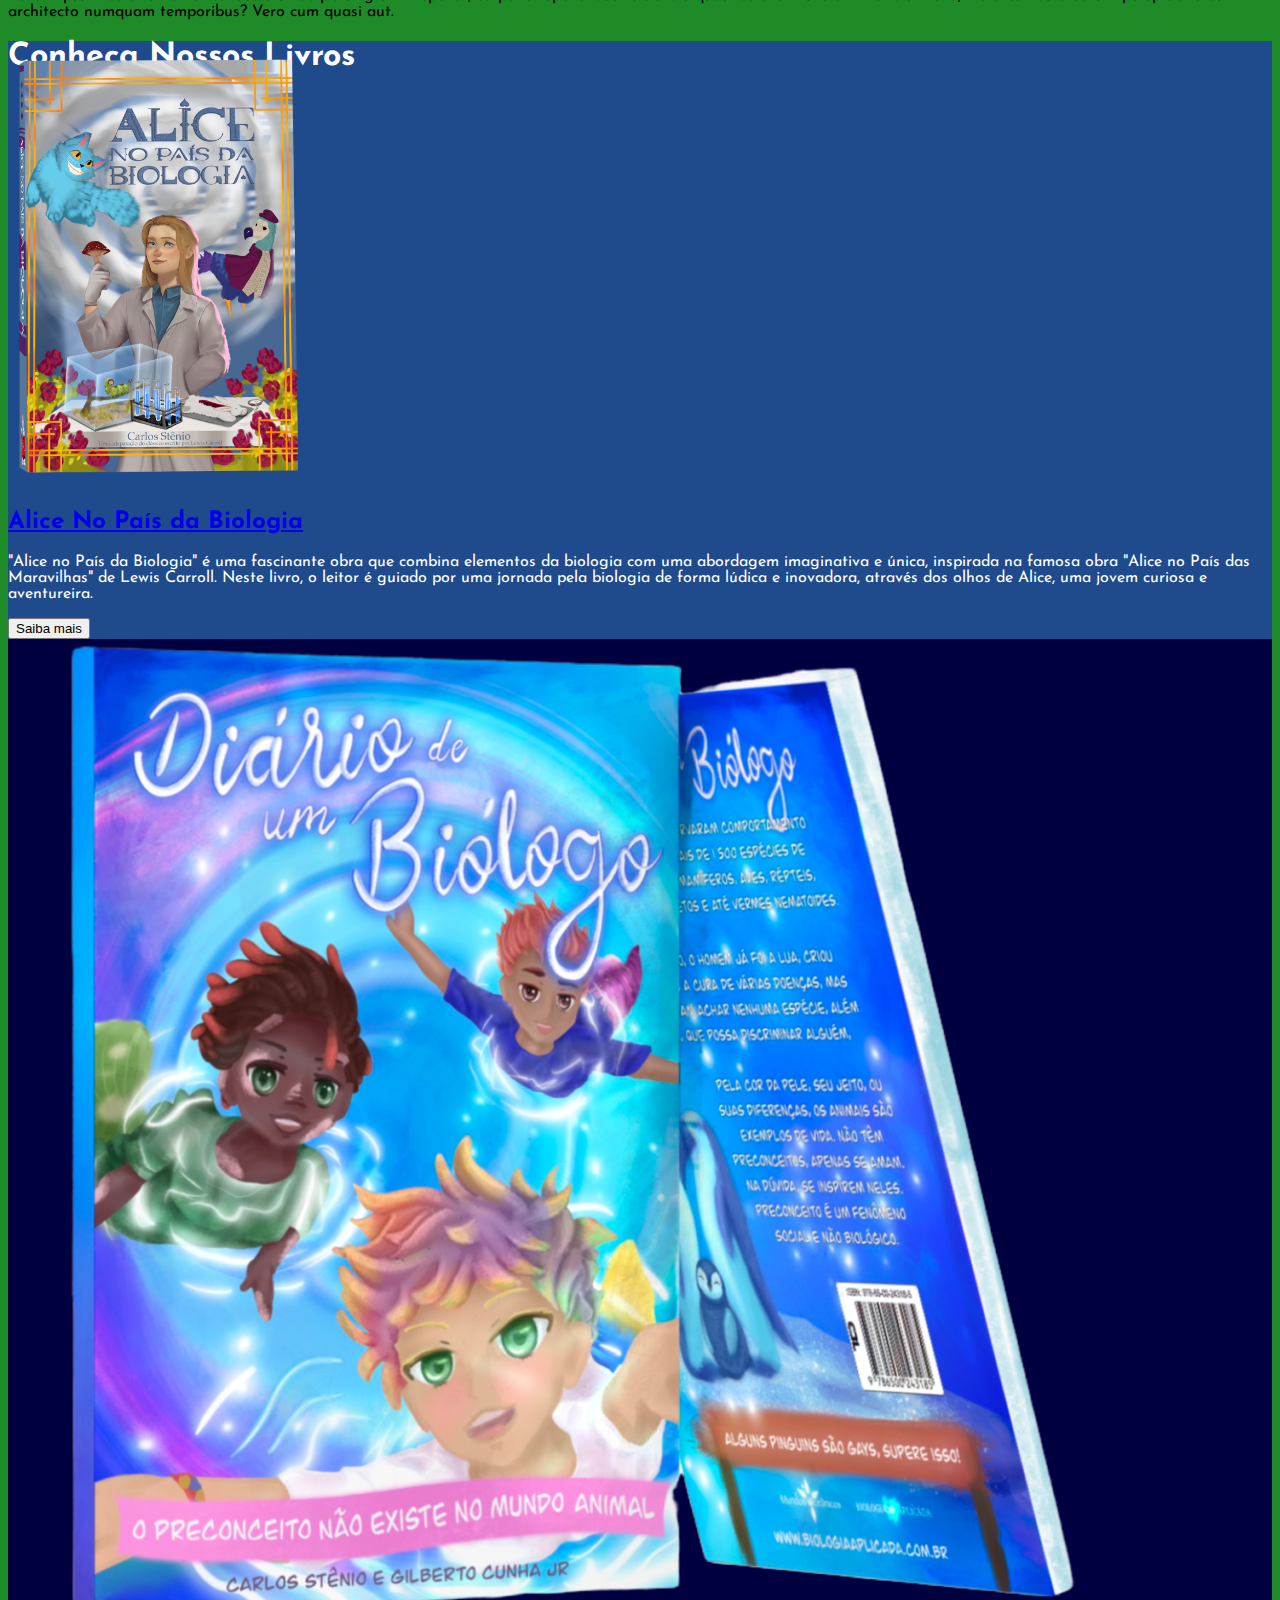
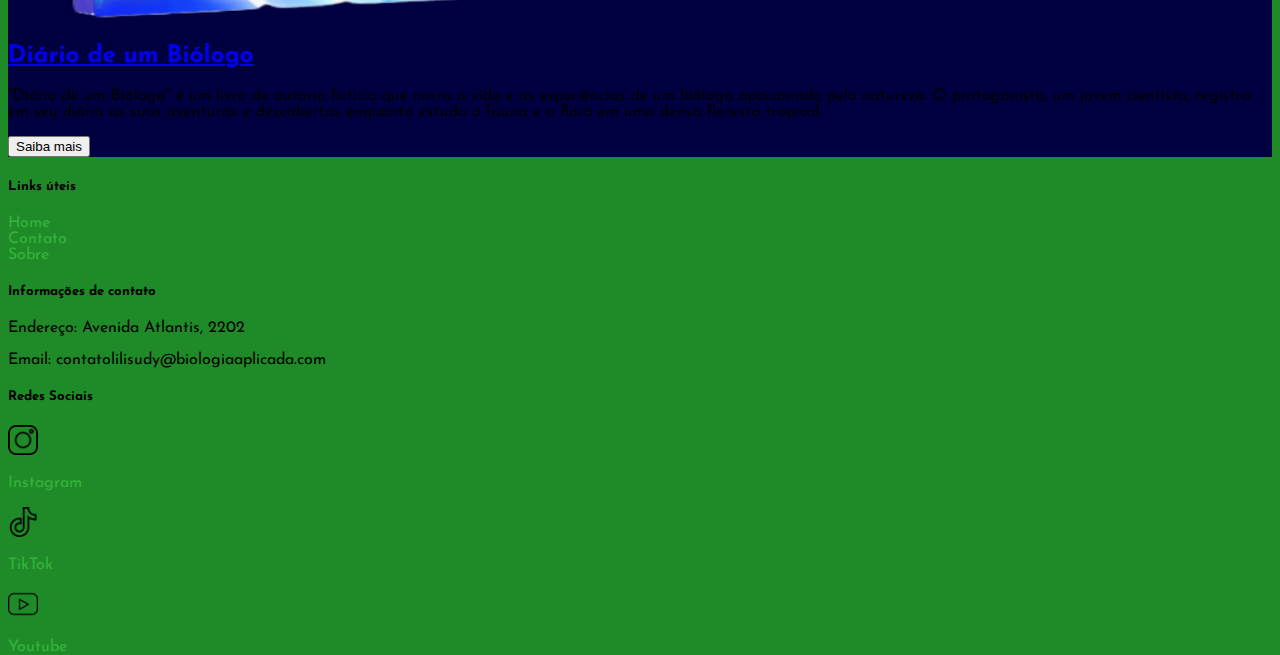
==== commit 7f8e69f2: "atualização layout alice" ====
--- a/index.html
+++ b/index.html
@@ -9,6 +9,7 @@
   <link href="https://cdn.jsdelivr.net/npm/bootstrap@5.3.0-alpha3/dist/css/bootstrap.min.css" rel="stylesheet"
     integrity="sha384-KK94CHFLLe+nY2dmCWGMq91rCGa5gtU4mk92HdvYe+M/SXH301p5ILy+dN9+nJOZ" crossorigin="anonymous">
   <link rel="stylesheet" href="estilo/style.css">
+  <link rel="shortcut icon" href="imagens/favicon.ico" type="image/x-icon">
 </head>
 
 <body>
@@ -125,15 +126,15 @@
 
 
     <section class="fundoprodutos p-4">
-      <h1 class="text-center pb-5">Conheça Nossos Livros</h1>
+      <h1 class="text-center pb-5 mb-5">Conheça Nossos Livros</h1>
 
       <div class="row d-flex justify-content-center">
 
-        <div class="col-md-4">
+        <div class="col-md-4 d-flex justify-content-center">
           <img src="imagens/em pé.png" class="card-img-top flex-shrink-0 imagemstenio imagemalice" alt="Foto">
         </div>
         <div class="col-md-7 justify-content-center d-block ">
-          <h2 class="flex-grow-1 text-center pb-2 pt-0"> <a href="#" class="link-light text-decoration-none titulolivro "><strong>Alice No País da Biologia</strong></a></h2>
+          <h2 class="flex-grow-1 text-center pt-0 mt-4"> <a href="#" class="link-light text-decoration-none titulolivro "><strong>Alice No País da Biologia</strong></a></h2>
 
           <div class="text-center fs-4 pt-3">
           <p>"Alice no País da Biologia" é uma fascinante obra que combina elementos da biologia com uma abordagem
--- a/estilo/style.css
+++ b/estilo/style.css
@@ -136,6 +136,8 @@
 
 .imagemalice {
     margin-top: -50px;
+    width: 300px;
+    height: 441px;
 }
 @media (max-width: 700px) {
 
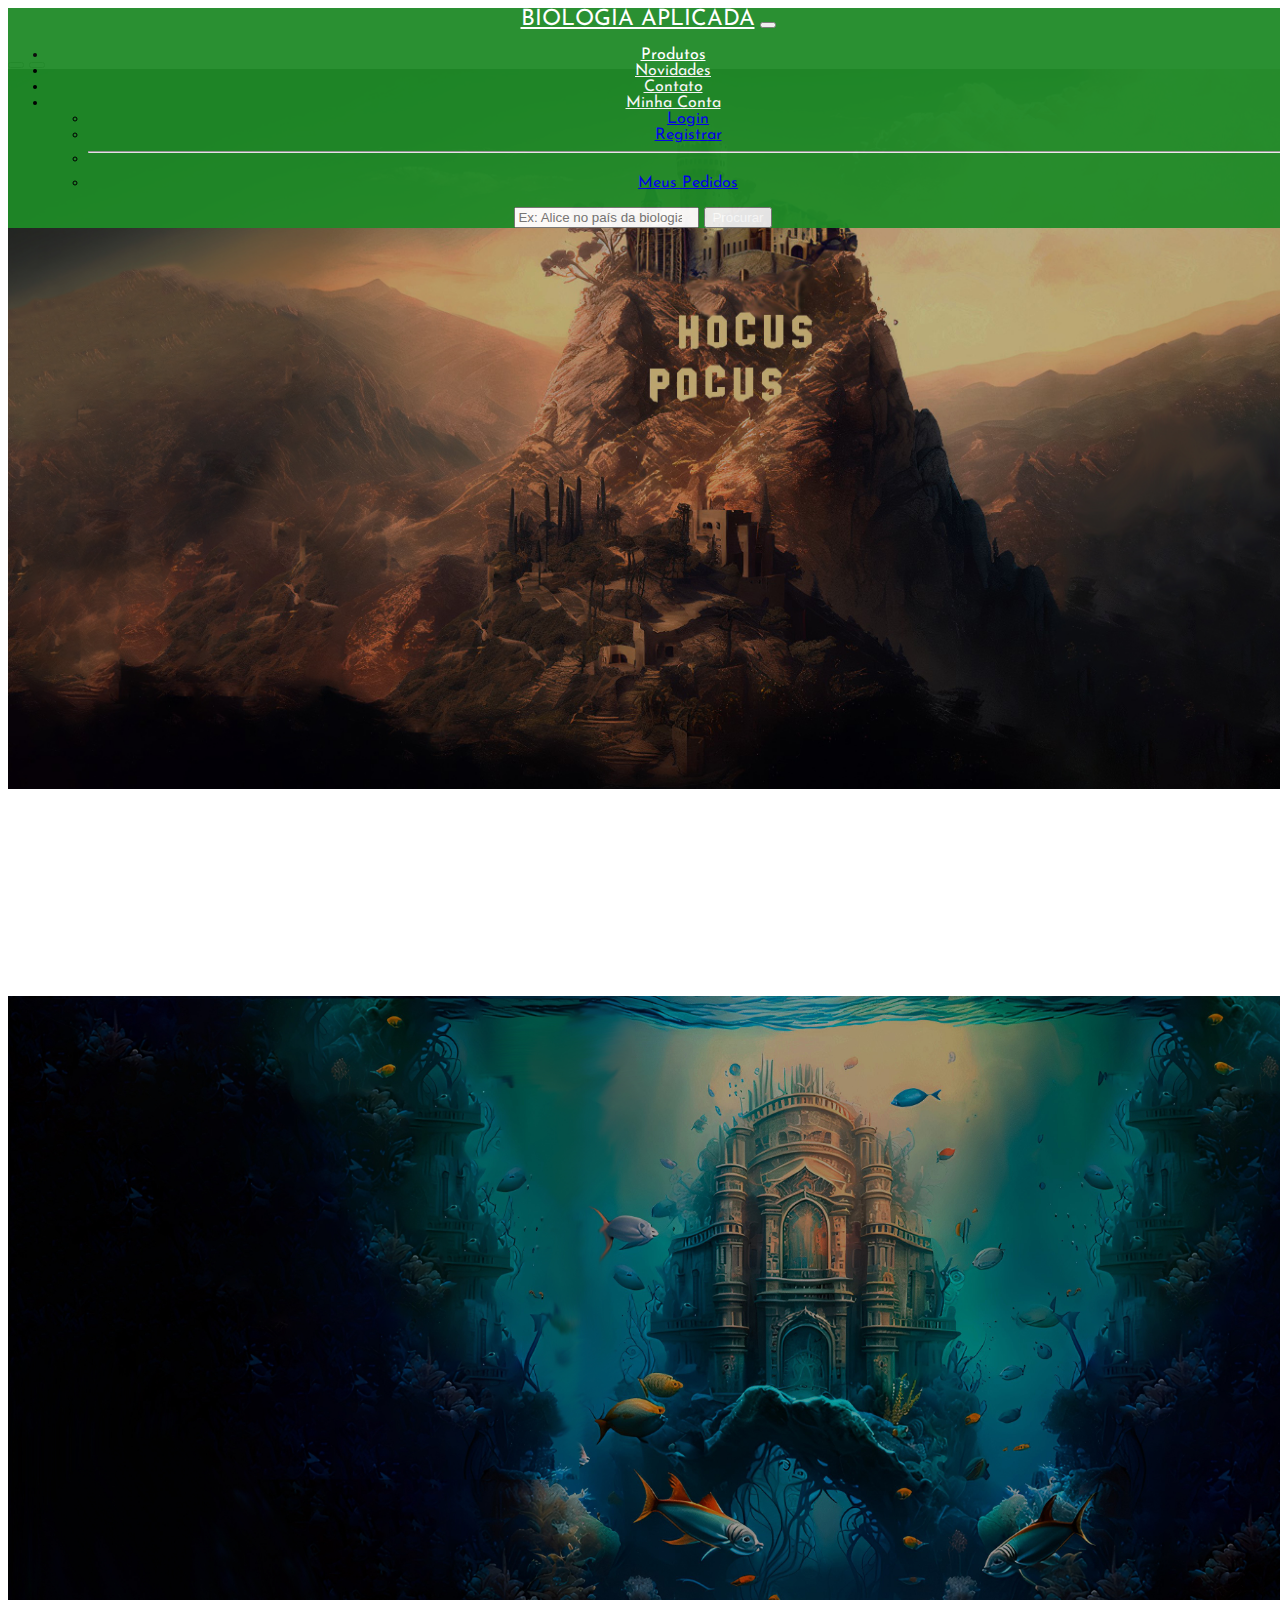
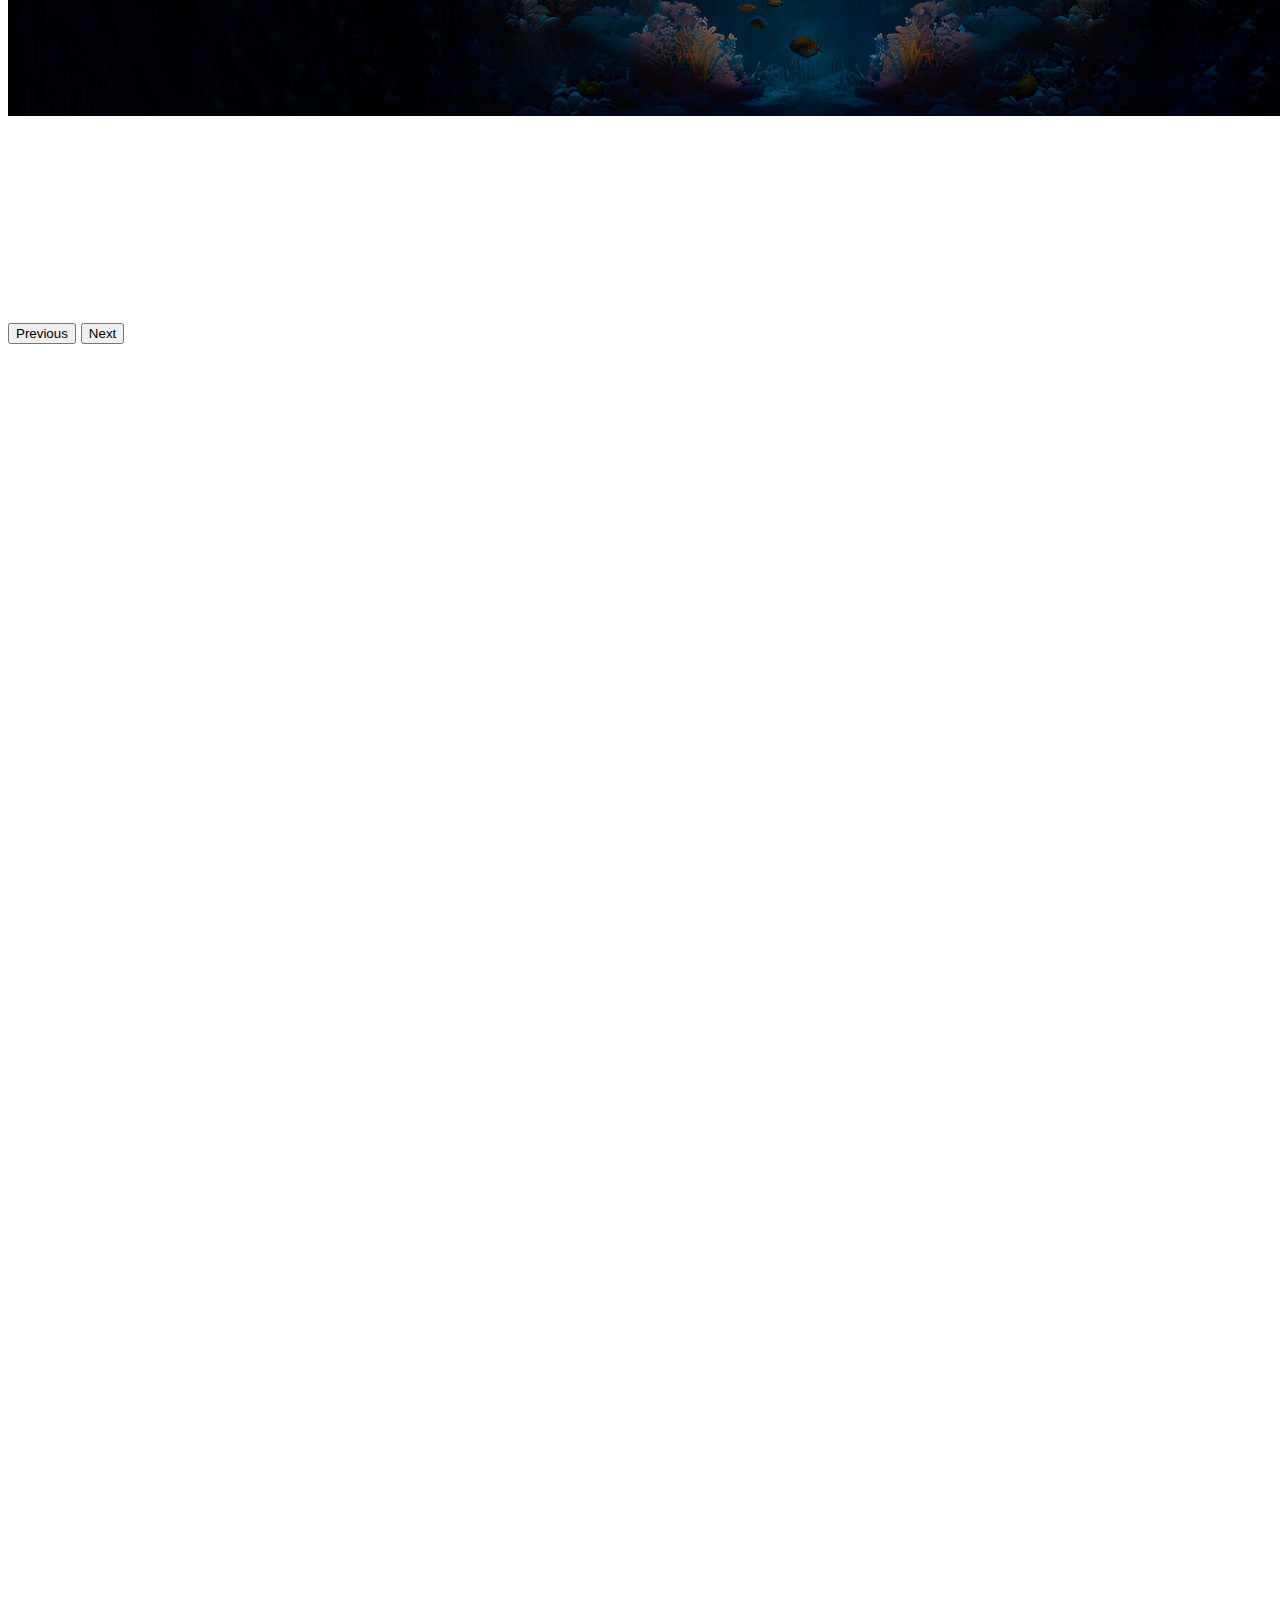
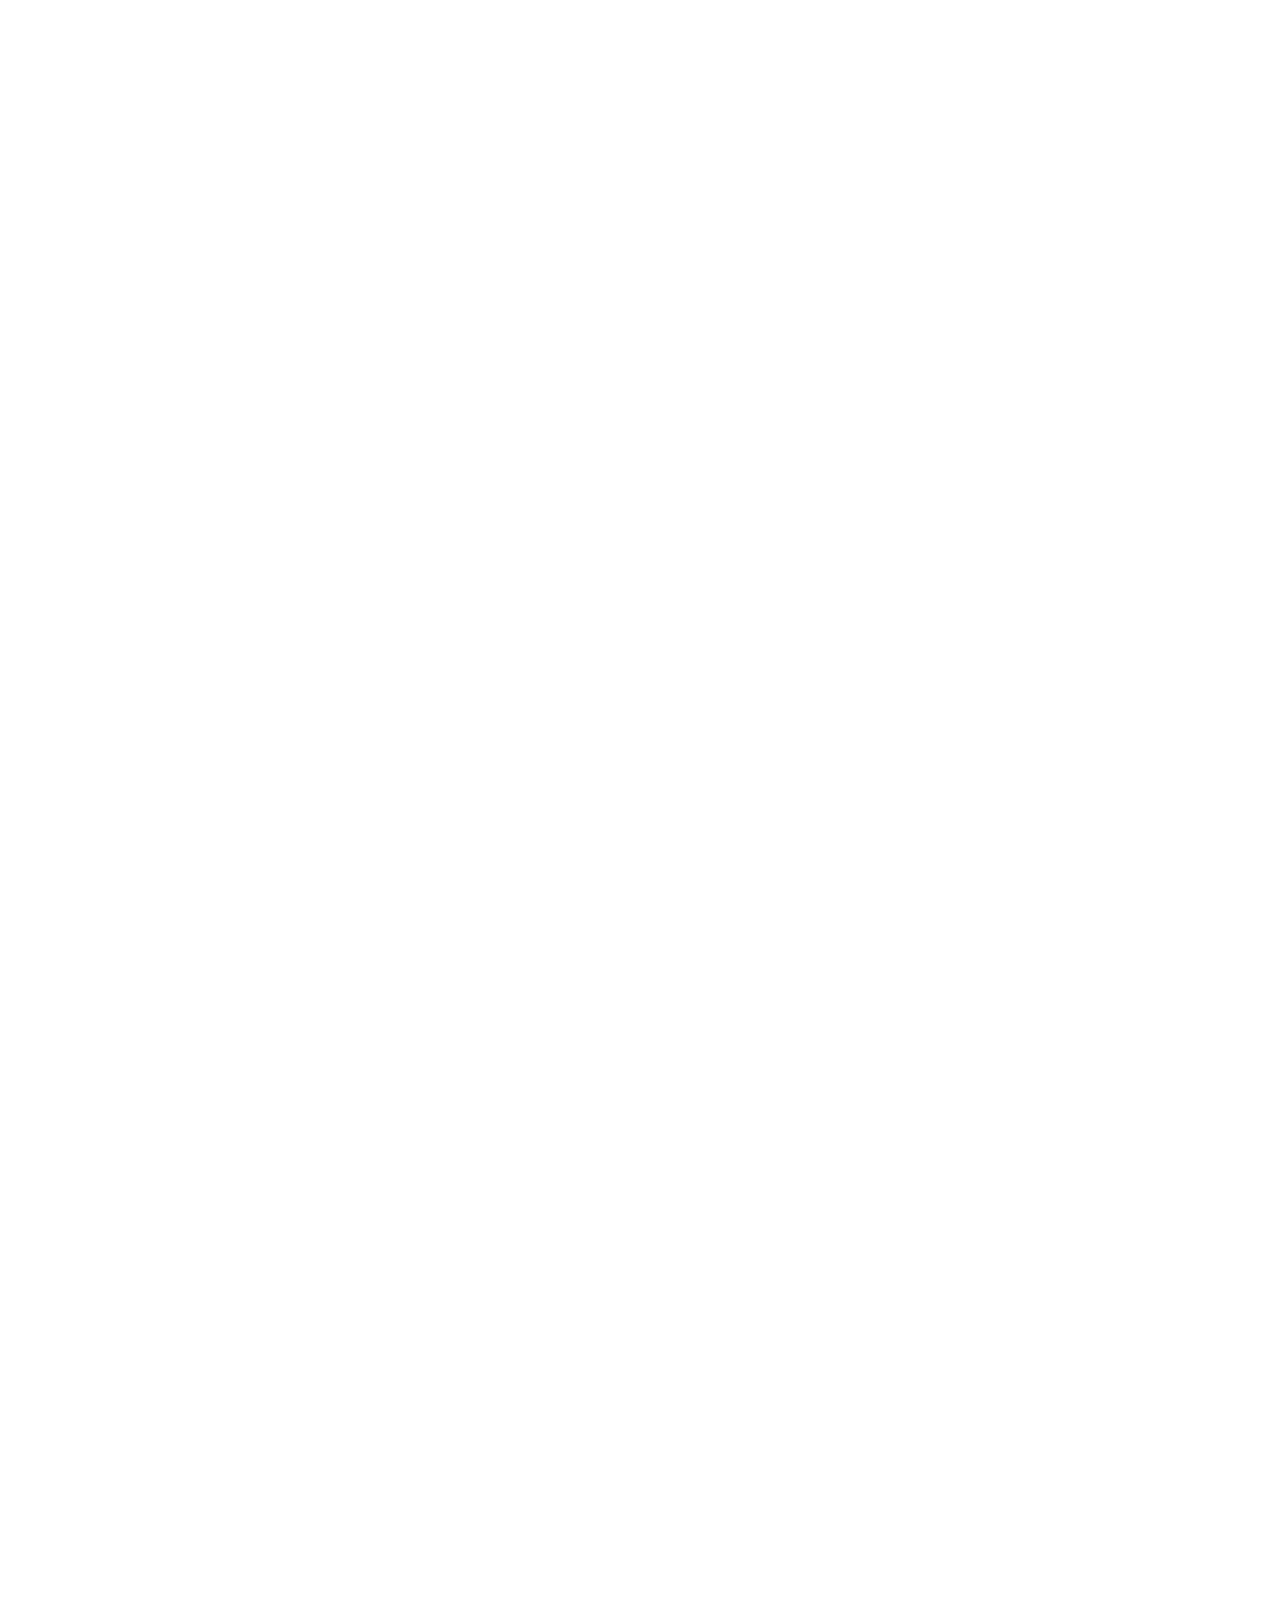
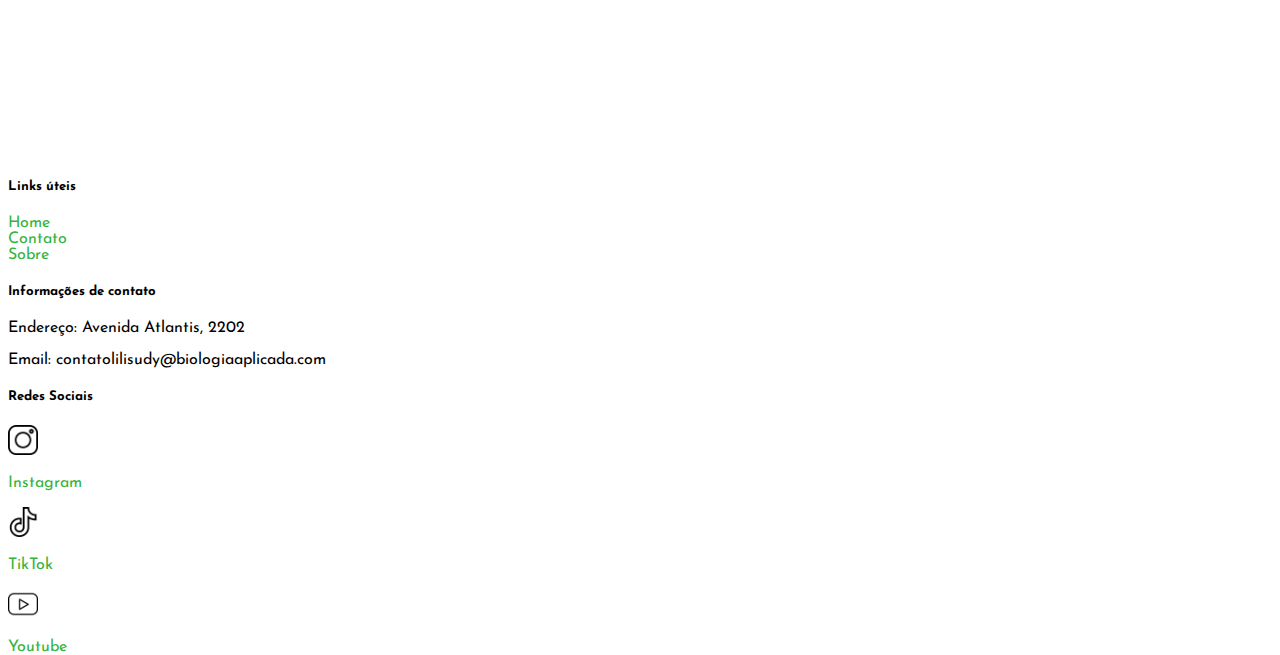
==== commit 7510c55a: "Atualização JS - Surgir no Scroll" ====
--- a/index.html
+++ b/index.html
@@ -17,7 +17,7 @@
   <header>
     <nav class="navbar navbar-expand-lg cor_amarelo pt-0 pb-0">
       <div class="container-fluid mt-1">
-        <a class="navbar-brand fontsite text-white" href="#">BIOLOGIA APLICADA</a>
+        <a class="navbar-brand fontsite text-white" href="index.html">BIOLOGIA APLICADA</a>
         <button class="navbar-toggler hamburguer" type="button" data-bs-toggle="collapse"
           data-bs-target="#navbarSupportedContent" aria-controls="navbarSupportedContent" aria-expanded="false"
           aria-label="Toggle navigation">
@@ -26,7 +26,7 @@
         <div class="collapse navbar-collapse" id="navbarSupportedContent">
           <ul class="navbar-nav me-auto ms-auto mb-2 mb-lg-0">
             <li class="nav-item">
-              <a class="nav-link navbarpadrao text-white" aria-current="page" href="#">Produtos</a>
+              <a class="nav-link navbarpadrao text-white" aria-current="page" href="produtos.html">Produtos</a>
             </li>
             <li class="nav-item">
               <a class="nav-link navbarpadrao text-white" href="#">Novidades</a>
@@ -60,6 +60,7 @@
     </nav>
   </header>
 
+  
   <main>
     <section id="carouselExampleDark" class="carousel carousel-light slide" data-bs-ride="carousel">
       <div class="carousel-indicators botaocarrossel">
@@ -98,7 +99,7 @@
         <span class="visually-hidden">Next</span>
       </button>
     </section>
-
+    <div class="fade-in">
     <section class="bg-light p-4 d-flex justify-content-center">
       <div class="row">
         <div class="col-md-5">
@@ -121,10 +122,11 @@
         </div>
       </div>
     </section>
-
-
-
-
+  </div>
+
+
+
+  <div class="fade-in">
     <section class="fundoprodutos p-4">
       <h1 class="text-center pb-5 mb-5">Conheça Nossos Livros</h1>
 
@@ -150,9 +152,9 @@
         </div>
       </div>
     </section>
-
-
-    
+</div>
+
+<div class="fade-in">
     <section class=" p-4 fundoprodutos2 text-light">
       <div class="row d-flex justify-content-center pb-3 pt-3">
         <div class="col-md-4 marginlivro">
@@ -172,7 +174,7 @@
         </div>
       </div>
     </section>
-
+</div>
 
 
   </main>
@@ -212,9 +214,12 @@
   </footer>
 
 
+
   <script src="https://cdn.jsdelivr.net/npm/bootstrap@5.3.0-alpha3/dist/js/bootstrap.bundle.min.js"
     integrity="sha384-ENjdO4Dr2bkBIFxQpeoTz1HIcje39Wm4jDKdf19U8gI4ddQ3GYNS7NTKfAdVQSZe"
-    crossorigin="anonymous"></script>
+    crossorigin="anonymous">
+  </script>
+  <script src="javascript/Surgir.js"></script>
 </body>
 
 </html>--- a/estilo/style.css
+++ b/estilo/style.css
@@ -5,7 +5,7 @@
 
 
 body {
-    background-color: rgb(31, 139, 40);
+    background-color: rgb(255, 255, 255);
     height: 100em;
     font-family: 'Josefin Sans', sans-serif;
 
@@ -139,6 +139,18 @@
     width: 300px;
     height: 441px;
 }
+
+.fade-in {
+    opacity: 0;
+    transform: translateY(40px);
+    transition: opacity 0.7s ease-in, transform 0.7s ease-in;
+}
+
+.fade-in.visible {
+    transform: translateY(0px);
+    opacity: 1;
+}
+
 @media (max-width: 700px) {
 
     .fontsite {
